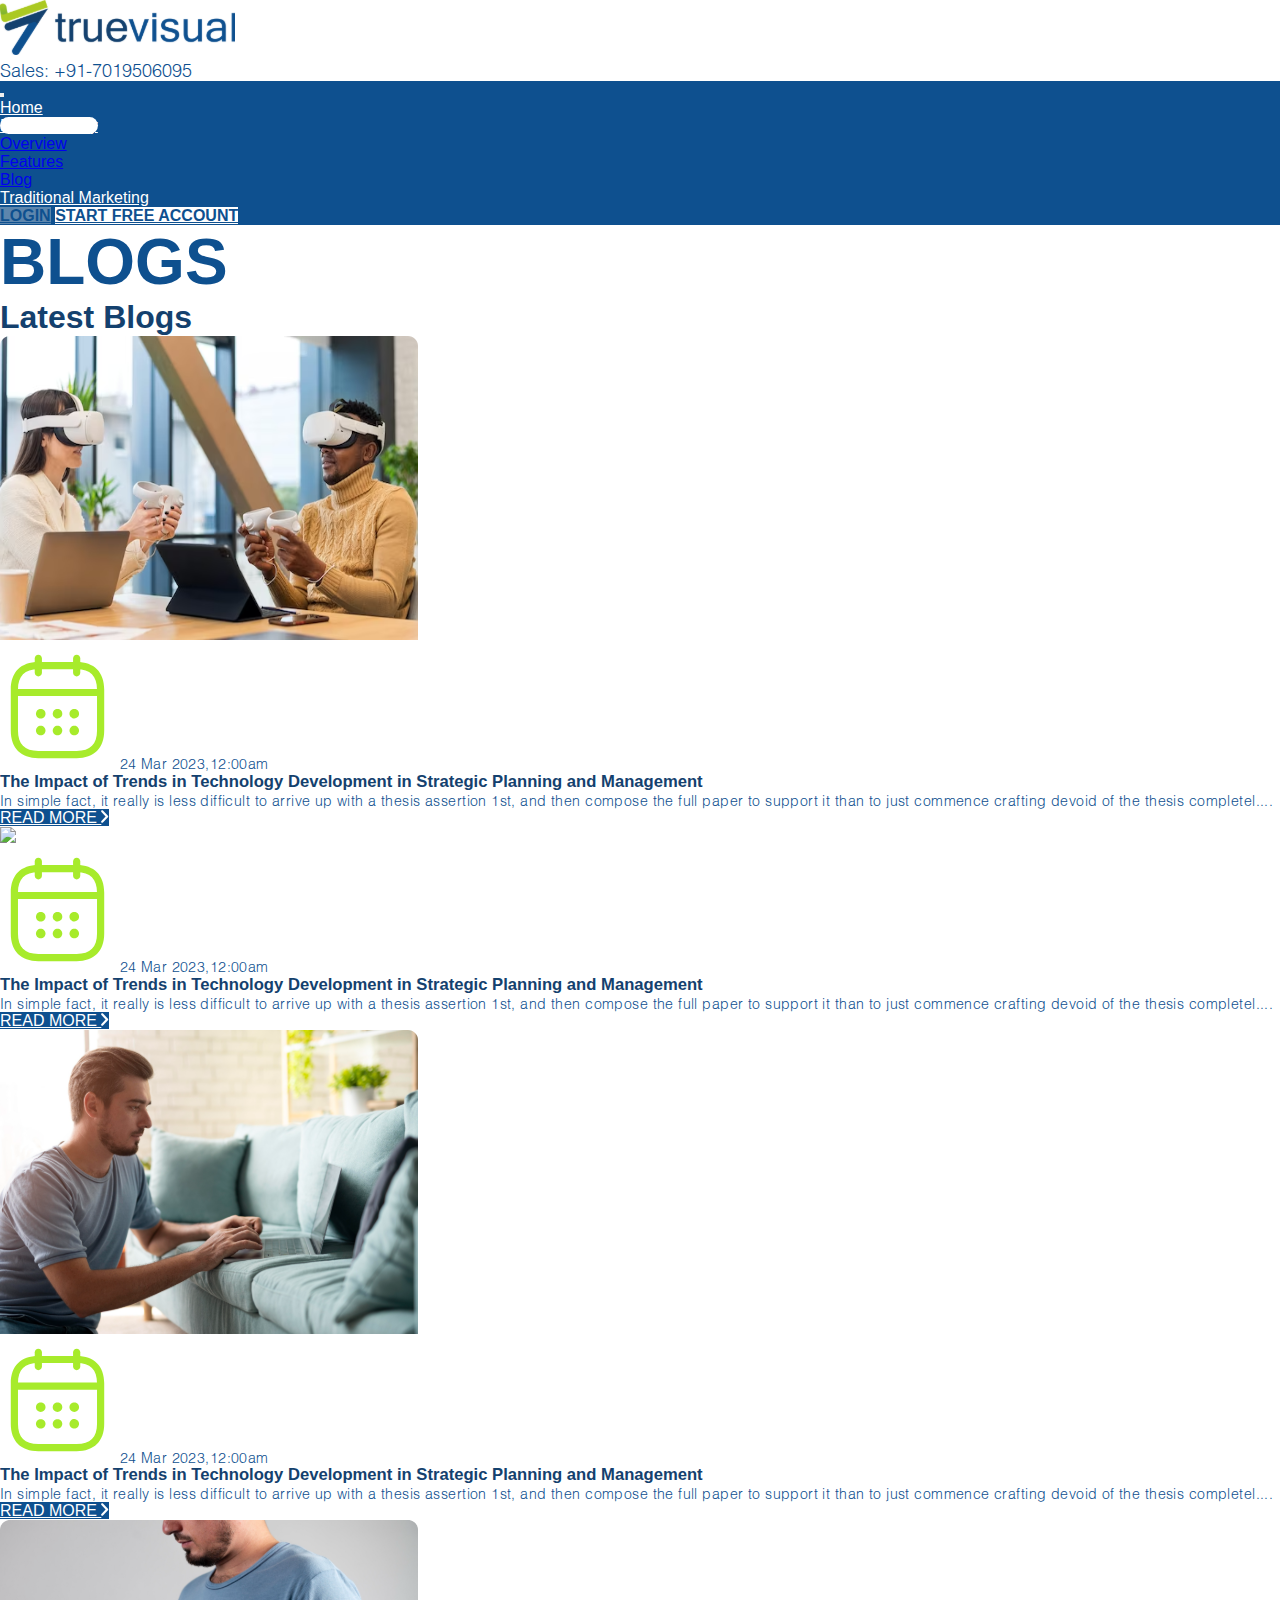
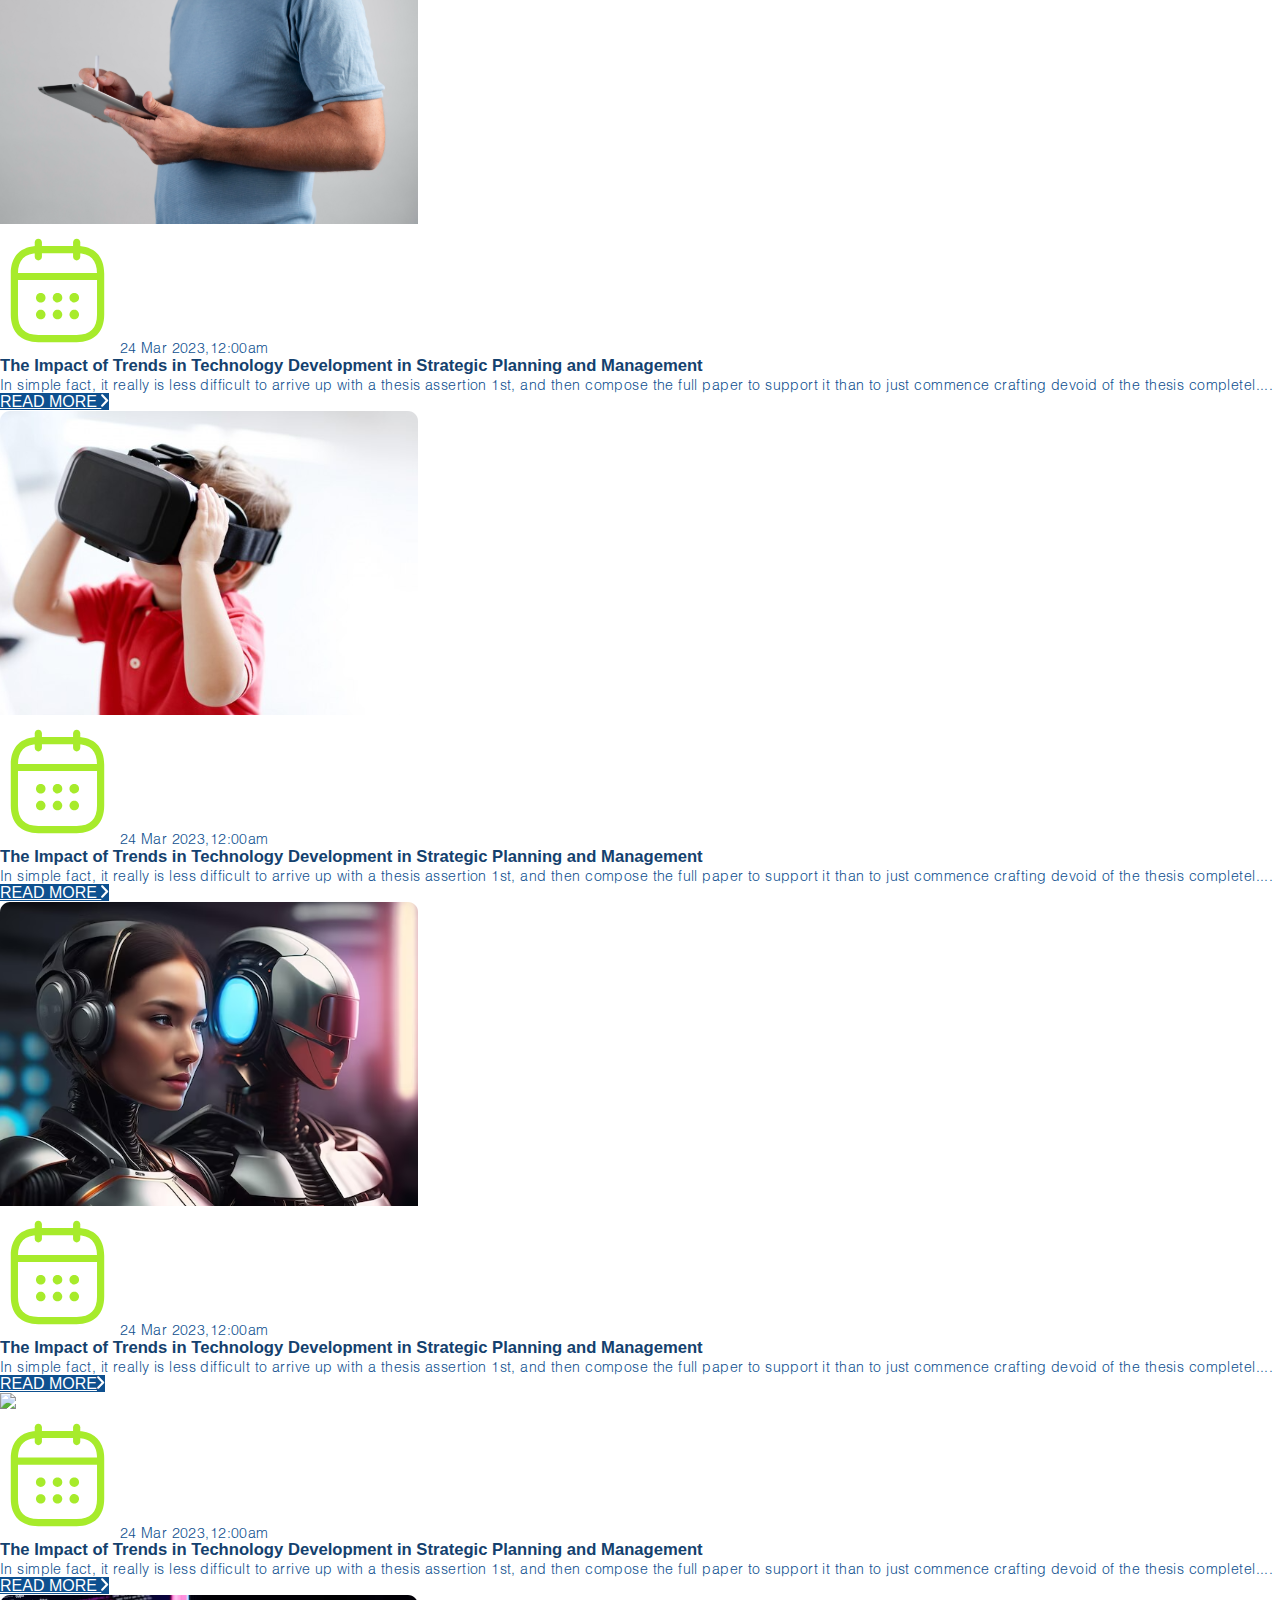
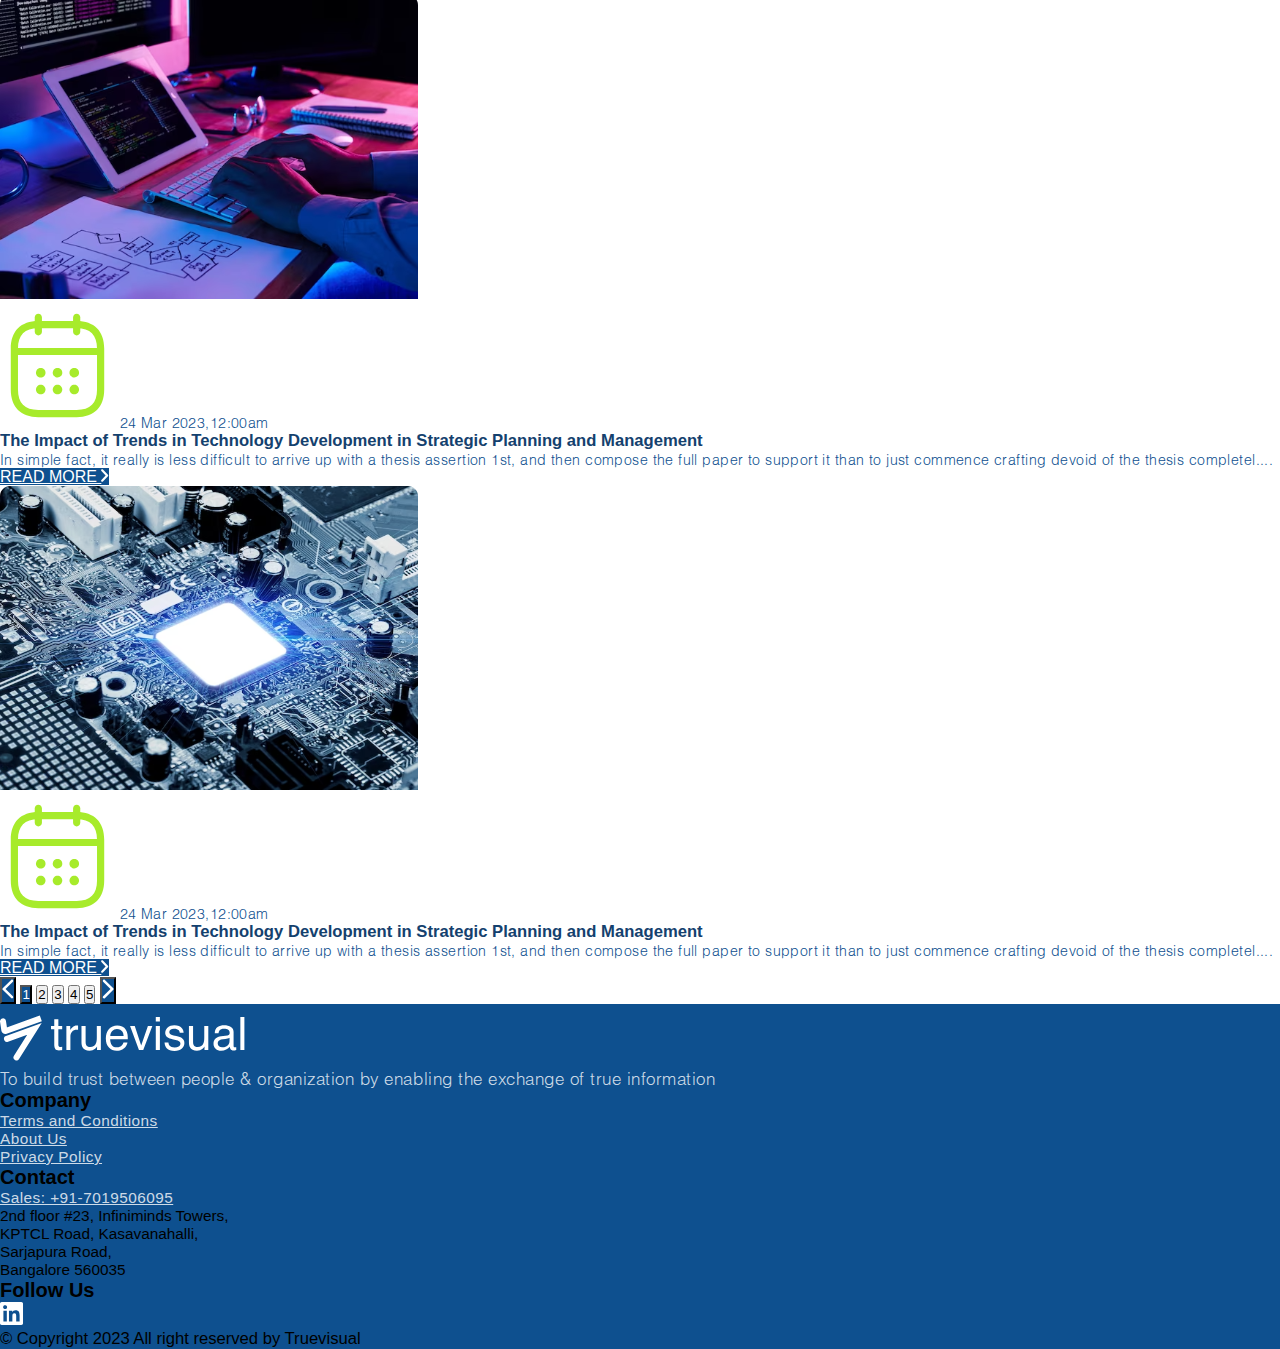
==== blogs.html @ a5ae5863 "changes after meeting" ====
<!DOCTYPE html>
<html lang="en">

    <head>
        <meta charset="UTF-8">
        <meta http-equiv="X-UA-Compatible" content="IE=edge">
        <meta name="viewport" content="width=device-width, initial-scale=1.0">
        <title>TrueVisual</title>
        <link href="IMAGES/favicon.svg" rel="icon">
        <link href="https://cdn.jsdelivr.net/npm/bootstrap@5.2.3/dist/css/bootstrap.min.css" rel="stylesheet"
            integrity="sha384-rbsA2VBKQhggwzxH7pPCaAqO46MgnOM80zW1RWuH61DGLwZJEdK2Kadq2F9CUG65" crossorigin="anonymous">
        <script src="https://cdn.jsdelivr.net/npm/bootstrap@5.2.3/dist/js/bootstrap.bundle.min.js"
            integrity="sha384-kenU1KFdBIe4zVF0s0G1M5b4hcpxyD9F7jL+jjXkk+Q2h455rYXK/7HAuoJl+0I4"
            crossorigin="anonymous"></script>
        <link rel="stylesheet" href="CSS/blogs.css">

        <script src="https://code.jquery.com/jquery-3.2.1.slim.min.js"
            integrity="sha384-KJ3o2DKtIkvYIK3UENzmM7KCkRr/rE9/Qpg6aAZGJwFDMVNA/GpGFF93hXpG5KkN"
            crossorigin="anonymous"></script>
        <link rel="stylesheet" href="https://unpkg.com/aos@2.3.0/dist/aos.css">
        <script src="https://unpkg.com/aos@2.3.1/dist/aos.js"></script>
    </head>

    <body>
        <!-- ############################# LOGO #############################-->

        <div class="container-fluid">
            <div class="upperDiv d-flex justify-content-between align-items-center ps-3 my-2">
                <div class="logoImg "><a href="index.html"><img src="IMAGES/logo.svg" class="center"></a></div>
                <div class="d-flex upperDivSpan">
                    <span class="mx-4">Sales: +91-7019506095</span>
                </div>
            </div>
        </div>

        <!-- ############################# NAVBAR #############################-->

        <nav class="navbar navbar-expand-md py-2">
            <div class="container-fluid">
                <button class="navbar-toggler" type="button" data-bs-toggle="collapse"
                    data-bs-target="#navbarSupportedContent" aria-controls="navbarSupportedContent"
                    aria-expanded="false" aria-label="Toggle navigation">
                    <span class="navbar-toggler-icon"></span>
                </button>
                <div class="collapse navbar-collapse" id="navbarSupportedContent">
                    <ul class="navbar-nav me-auto mb-2 ps-3 mb-lg-0">
                        <li class="nav-item me-3 navHover">
                            <a class="nav-link  rounded-pill py-2 px-4" aria-current="page"
                                href="index.html">Home</a>
                        </li>
                        <li class="nav-item me-3  dropdown">
                            <a class="nav-link dropdown-toggle active px-3" href="#" id="navbarDropdown" role="button"
                                data-bs-toggle="dropdown" aria-expanded="false">
                                Retail Agency
                            </a>
                            <ul class="dropdown-menu" aria-labelledby="navbarDropdown">
                                <li><a class="dropdown-item" href="overview.html">Overview</a></li>
                                <li><a class="dropdown-item" href="features.html">Features</a></li>
                                <li><a class="dropdown-item" href="blogs.html">Blog</a></li>
                            </ul>
                        </li>
                        <li class="nav-item me-3 navHover">
                            <a class="nav-link" href="Traditional.html">Traditional Marketing</a>
                        </li>

                    </ul>
                </div>
                <div class="d-flex">
                    <a href="http://app.truevisual.io/"
                        class="text-decoration-none text-light btn navLogIn mx-2 rounded-pill px-3 py-2">LOGIN</a>
                    <a href="http://app.truevisual.io/signuptype"
                        class="text-decoration-none btn navLogIn navAccount rounded-pill px-3 py-2"> START FREE
                        ACCOUNT</a>
                </div>
            </div>
        </nav>
        <!-- ############################# heading #############################-->
        <main id="main">
            <section id="hero">
                <div class="container-fluid">
                    <div class="headerFeatures text-center py-5">
                        <h1>BLOGS</h1>
                    </div>
                    <div class="container-fluid">
                        <div class="latestBlog">
                            <p>Latest Blogs</p>
                        </div>
                    </div>
                </div>
            </section>
            <!-- ############################# blogBox #############################-->
            <section id="blogBox">
                <div class="row container-fluid mx-0 row-cols-md-3 row-cols-2 ">
                    <div class="col">
                        <div class="card mb-4">
                            <img src="IMAGES/blog-1.svg" class="card-img-top">
                            <div class="card-body px-2 px-md-4">
                                <p><img src="IMAGES/calendar.svg" width="9%"> 24 Mar 2023,12:00am</p>
                                <h5 class="card-title">The Impact of Trends in Technology Development in
                                    Strategic
                                    Planning and Management
                                </h5>
                                <p class="card-text">In simple fact, it really is less difficult to arrive up
                                    with a
                                    thesis assertion 1st, and then compose the full paper to support it than to
                                    just
                                    commence crafting devoid of the thesis completel....
                                </p>
                                <a href="selectedBlogs.html" class="btn btn-blue rounded-pill">READ MORE <img
                                        src="IMAGES/blogArrow.svg" class="ms-2"></a>
                            </div>
                        </div>
                    </div>
                    <div class="col">
                        <div class="card mb-4">
                            <img src="IMAGES/blog-2.svg" class="card-img-top">
                            <div class="card-body px-2 px-md-4">
                                <p><img src="IMAGES/calendar.svg" width="9%"> 24 Mar 2023,12:00am</p>
                                <h5 class="card-title">The Impact of Trends in Technology Development in
                                    Strategic
                                    Planning and Management
                                </h5>
                                <p class="card-text">In simple fact, it really is less difficult to arrive up
                                    with a
                                    thesis assertion 1st, and then compose the full paper to support it than to
                                    just
                                    commence crafting devoid of the thesis completel....
                                </p>
                                <a href="selectedBlogs.html" class="btn btn-blue rounded-pill">READ MORE <img
                                        src="IMAGES/blogArrow.svg" class="ms-2"></a>
                            </div>
                        </div>
                    </div>
                    <div class="col">
                        <div class="card mb-4">
                            <img src="IMAGES/blog-3.svg" class="card-img-top">
                            <div class="card-body px-2 px-md-4">
                                <p><img src="IMAGES/calendar.svg" width="9%"> 24 Mar 2023,12:00am</p>
                                <h5 class="card-title">The Impact of Trends in Technology Development in
                                    Strategic
                                    Planning and Management
                                </h5>
                                <p class="card-text">In simple fact, it really is less difficult to arrive up
                                    with a
                                    thesis assertion 1st, and then compose the full paper to support it than to
                                    just
                                    commence crafting devoid of the thesis completel....
                                </p>
                                <a href="selectedBlogs.html" class="btn btn-blue rounded-pill">READ MORE <img
                                        src="IMAGES/blogArrow.svg" class="ms-2"></a>
                            </div>
                        </div>
                    </div>
                    <div class="col">
                        <div class="card mb-4">
                            <img src="IMAGES/blog-4.svg" class="card-img-top">
                            <div class="card-body px-2 px-md-4">
                                <p><img src="IMAGES/calendar.svg" width="9%"> 24 Mar 2023,12:00am</p>
                                <h5 class="card-title">The Impact of Trends in Technology Development in
                                    Strategic
                                    Planning and Management
                                </h5>
                                <p class="card-text">In simple fact, it really is less difficult to arrive up
                                    with a
                                    thesis assertion 1st, and then compose the full paper to support it than to
                                    just
                                    commence crafting devoid of the thesis completel....
                                </p>
                                <a href="selectedBlogs.html" class="btn btn-blue rounded-pill">READ MORE <img
                                        src="IMAGES/blogArrow.svg" class="ms-2"></a>
                            </div>
                        </div>
                    </div>
                    <div class="col">
                        <div class="card mb-4">
                            <img src="IMAGES/blog-5.svg" class="card-img-top">
                            <div class="card-body px-2 px-md-4">
                                <p><img src="IMAGES/calendar.svg" width="9%"> 24 Mar 2023,12:00am</p>
                                <h5 class="card-title">The Impact of Trends in Technology Development in
                                    Strategic
                                    Planning and Management
                                </h5>
                                <p class="card-text">In simple fact, it really is less difficult to arrive up
                                    with a
                                    thesis assertion 1st, and then compose the full paper to support it than to
                                    just
                                    commence crafting devoid of the thesis completel....
                                </p>
                                <a href="selectedBlogs.html" class="btn btn-blue rounded-pill">READ MORE <img
                                        src="IMAGES/blogArrow.svg" class="ms-2"></a>
                            </div>
                        </div>
                    </div>
                    <div class="col">
                        <div class="card mb-4">
                            <img src="IMAGES/blog-6.svg" class="card-img-top">
                            <div class="card-body px-2 px-md-4">
                                <p><img src="IMAGES/calendar.svg" width="9%"> 24 Mar 2023,12:00am</p>
                                <h5 class="card-title">The Impact of Trends in Technology Development in
                                    Strategic
                                    Planning and Management
                                </h5>
                                <p class="card-text">In simple fact, it really is less difficult to arrive up
                                    with a
                                    thesis assertion 1st, and then compose the full paper to support it than to
                                    just
                                    commence crafting devoid of the thesis completel....
                                </p>
                                <a href="selectedBlogs.html" class="btn btn-blue rounded-pill">READ MORE<img
                                        src="IMAGES/blogArrow.svg" class="ms-2"></a>
                            </div>
                        </div>
                    </div>
                    <div class="col">
                        <div class="card mb-4">
                            <img src="IMAGES/blog-7.svg" class="card-img-top">
                            <div class="card-body px-2 px-md-4">
                                <p><img src="IMAGES/calendar.svg" width="9%"> 24 Mar 2023,12:00am</p>
                                <h5 class="card-title">The Impact of Trends in Technology Development in
                                    Strategic
                                    Planning and Management
                                </h5>
                                <p class="card-text">In simple fact, it really is less difficult to arrive up
                                    with a
                                    thesis assertion 1st, and then compose the full paper to support it than to
                                    just
                                    commence crafting devoid of the thesis completel....
                                </p>
                                <a href="selectedBlogs.html" class="btn btn-blue rounded-pill">READ MORE <img
                                        src="IMAGES/blogArrow.svg" class="ms-2"></a>
                            </div>
                        </div>
                    </div>
                    <div class="col">
                        <div class="card mb-4">
                            <img src="IMAGES/blog-8.svg" class="card-img-top">
                            <div class="card-body px-2 px-md-4">
                                <p><img src="IMAGES/calendar.svg" width="9%"> 24 Mar 2023,12:00am</p>
                                <h5 class="card-title">The Impact of Trends in Technology Development in
                                    Strategic
                                    Planning and Management
                                </h5>
                                <p class="card-text">In simple fact, it really is less difficult to arrive up
                                    with a
                                    thesis assertion 1st, and then compose the full paper to support it than to
                                    just
                                    commence crafting devoid of the thesis completel....
                                </p>
                                <a href="selectedBlogs.html" class="btn btn-blue rounded-pill">READ MORE <img
                                        src="IMAGES/blogArrow.svg" class="ms-2"></a>
                            </div>
                        </div>
                    </div>
                    <div class="col">
                        <div class="card mb-4">
                            <img src="IMAGES/blog-9.svg" class="card-img-top">
                            <div class="card-body px-2 px-md-4">
                                <p><img src="IMAGES/calendar.svg" width="9%"> 24 Mar 2023,12:00am</p>
                                <h5 class="card-title">The Impact of Trends in Technology Development in
                                    Strategic
                                    Planning and Management
                                </h5>
                                <p class="card-text">In simple fact, it really is less difficult to arrive up
                                    with a
                                    thesis assertion 1st, and then compose the full paper to support it than to
                                    just
                                    commence crafting devoid of the thesis completel....
                                </p>
                                <a href="selectedBlogs.html" class="btn btn-blue rounded-pill">READ MORE <img
                                        src="IMAGES/blogArrow.svg" class="ms-2"></a>
                            </div>
                        </div>
                    </div>
                </div>
            </section>
            <!-- ############################# BUTTON #############################-->
            <section id="button">
                <div class="buttons text-center my-3">
                    <button class="rounded-circle me-1 btn btn-blue"> <img src="IMAGES/leftArrow.svg" alt=""></button>
                    <button class="rounded-circle me-1 btn btn-blue">1</button>
                    <button class="rounded-circle me-1 btn btn-light">2</button>
                    <button class="rounded-circle me-1 btn btn-light">3</button>
                    <button class="rounded-circle me-1 btn btn-light">4</button>
                    <button class="rounded-circle me-1 btn btn-light">5</button>
                    <button class="rounded-circle me-1 btn btn-blue"> <img src="IMAGES/rightArrow.svg" alt=""></button>
                </div>
            </section>
            <!-- ############################# FOOTER #############################-->
        <footer class=" bg-main ">
            <div class="footer mt-5">
                <div class="row container-fluid py-5 px-2 m-0">
                    <div class="col-md-6 col-12  px-3 text-md-start text-center align-items-start pe-md-5 px-2">
                        <div class="d-flex flex-column pe-md-5 px-2">
                            <div class="pb-4"> <img src="IMAGES/footerLogo.svg"></div>
                            <div class="pb-4">
                                <p class="footerInfo">To build trust between people & organization by enabling the
                                    exchange of true information</p>
                            </div>
                        </div>
                    </div>
                    <div class="col-md-2 col-6 pt-md-0 pt-5 ps-sm-0 ps-3">
                        <h3 class="text-light pb-3">Company</h3>
                        <ul class="list-unstyled mb-2">
                            <li class="mb-2"><a href="" class="text-light text-decoration-none">Terms and Conditions</a>
                            </li>
                            <li class="mb-2"><a href="" class="text-light text-decoration-none">About Us</a></li>
                            <li class="mb-2"><a href="policy.html" class="text-light text-decoration-none">Privacy Policy</a></li>
                        </ul>
                    </div>
                    <div class="col-md-4 col-6 pt-md-0 pt-5">
                        <div class="row d-flex flex-md-row flex-column">
                            <div class="col-md-6 col-12">
                                <h3 class="text-light pb-3">Contact</h3>
                                <ul class="list-unstyled mb-2">
                                    <li class="mb-2"><a href="" class="text-light text-decoration-none">Sales:
                                            +91-7019506095</a></li>
                                    <li class="mb-2 d-flex flex-column text-light">
                                        <p class="m-0">2nd floor #23, Infiniminds Towers, </p>
                                        <p class="m-0">KPTCL Road, Kasavanahalli,</p>
                                        <p class="m-0">Sarjapura Road,</p>
                                        <p class="m-0">Bangalore 560035</p>
                                    </li>
                                </ul>
                            </div>
                            <div class="col-md-6 col-12 pt-md-0 pt-3">
                                <h3 class="text-light pb-3">Follow Us</h3>
                                <div class="footerIcon">
                                    <a href=""> <img src="IMAGES/linkedin.svg"></a>
                                    <!-- <a href=""><img src="IMAGES/facebook.svg"></a> -->
                                </div>
                            </div>
                        </div>
                    </div>

                </div>
                <div class="footerCopyRight text-light text-center mx-5 pt-3 border-top">
                    <p class="mb-0 py-3">© Copyright 2023 All right reserved by Truevisual</p>
                </div>
            </div>
        </footer>
    </body>

</html>
---- CSS/blogs.css ----
* {
    margin: 0px;
    padding: 0px;
    font-family: 'Helvetica';
    font-style: normal;
}

@font-face {
    font-family: "Helvetica-light";
    src: url("../FONTS/HelveticaLightRegular.otf");
}

.btn-blue {
    background: #0E508F;
    color: #fff;
}

.upperDiv span {
    font-style: normal;
    font-family: "Helvetica-light";
    font-size: 18px;
    color: #0E508F;
}

nav {
    background: #0E508F;
}

.active {
    background: white;
    color: #0E508F;
    border-radius: 30px;
}

.nav-link {
    color: white;
}
.navHover :hover {
    background: #5d86ad;
    color: white !important;
    border-radius: 30px;
}


.nav-link {
    color: white;
}
.navHover :hover {
    background: #5d86ad;
    color: white !important;
    border-radius: 30px;
}

.navLogIn:hover {
    background: #5d86ad;
    color: white !important;
}


.navAccount:hover {
    background: white;
    color: #0E508F !important;
}
.dropdown-menu li a:hover .navHover{
    color: white !important;
}

.navLogIn {
    background: #5d86ad;
    font-weight: 700;
    font-size: 16px;
    color: #0E508F;
    text-align: center;
}

.navAccount {
    font-weight: 700;
    font-size: 16px;
    background: white;
    color: #0E508F !important;
    text-align: center;
}

.latestBlog p {
    font-weight: 700;
    font-size: 2.5vw;
    color: #14416E;
}

.headerFeatures h1 {
    font-weight: 700;
    font-size: 5vw;
    color: #0E508F;
}

.headerFeatures p {
    font-weight: 400;
    font-size: 2vw;
}

.headingSpan-1 {
    color: rgba(14, 80, 143, 0.41);
    ;
}

.headingSpan-2 {
    color: #0E508F;
}

.headingSpan-3 {
    color: #A7EB2B;
}

.card-body h5 {
    font-weight: 700;
    font-size: 1.3vw;
    color: #14416E;
}

.card-body p {
    font-family: "Helvetica-light";
    font-size: 1.1vw;
    text-align: justify;
    letter-spacing: 0.03em;
    color: #0E508F;
}

.btn-blue:hover {
    background: #0E508F;
    color: #fff;
}

.footer {
    background: #0E508F;
}

.footerInfo {
    font-family: "Helvetica-light";
    font-size: 17px;
    letter-spacing: 0.03em;
    color: rgba(255, 255, 255, 0.8);
}

.footer h3 {
    font-weight: 700;
    font-size: 20px;
}

.footer li a {
    font-weight: 400;
    font-size: 1.2vw;
    letter-spacing: 0.03em;
    color: rgba(255, 255, 255, 0.8);
}

.footerSubscribeButton {
    background: rgba(255, 255, 255, 0.15);
    width: 78%;
}

.footerSubscribeButton input {
    border: none;
    background: transparent;
    color: white;
}

.footerSubscribeButton input:focus {
    outline: none;
}

.footerSubscribeButton input::placeholder {
    color: white;
}

.footerSubscribeButton button {
    border: none;
    font-weight: 700;
    font-size: 1.2vw;
    letter-spacing: 0.03em;
    text-transform: uppercase;
}

.footerSubscribeButton button a {
    color: #0E508F;
}

.footer li p {
    font-size: 1.2vw;
}

.footerCopyRight p {
    font-size: 1.3vw;
}


/*  ############################# MOBILE ########################### */
@media only screen and (max-width: 767px) {
    .upperDivSpan {
        display: none !important;
    }

    .upperDiv {
        justify-content: center !important;
    }

    .navLogIn a {
        text-align: center;
    }

    .headerFeatures h1 {
        font-size: 10vw;
    }

    .headerFeatures p {
        font-size: 5vw;
    }

    .card-body h5 {
        font-size: 2.5vw;
    }

    .card-body p {
        font-size: 2.2vw;
    }

    .card-body a {
        font-size: 2.5vw;
    }



    .footerSubscribeButton button {
        font-size: 2vw;
    }

    .list-unstyled a.text-light {
        font-size: 2vw;
    }

    .footer li p {
        font-size: 2vw;
    }

    .footerIcon i {
        font-size: 6vw;
    }

    .footerCopyRight p {
        font-size: 3vw;
    }
}

/*  ############################# MOBILE ########################### */
@media only screen and (max-width: 576px) {
    .navLogIn, .navAccount{
        font-size: 3vw;
        text-align: center;
    }


    .card-body a {
        font-size: 2vw;
    }

    .footer li p {
        font-size: 3vw;
    }

    .footerSubscribeButton button {
        font-size: 3vw;
        font-weight: 700;
    }

    .list-unstyled a.text-light {
        font-size: 3.3vw;
    }

    .footerInfo {
        font-family: "Helvetica-light";
        font-size: 13px;
    }
}
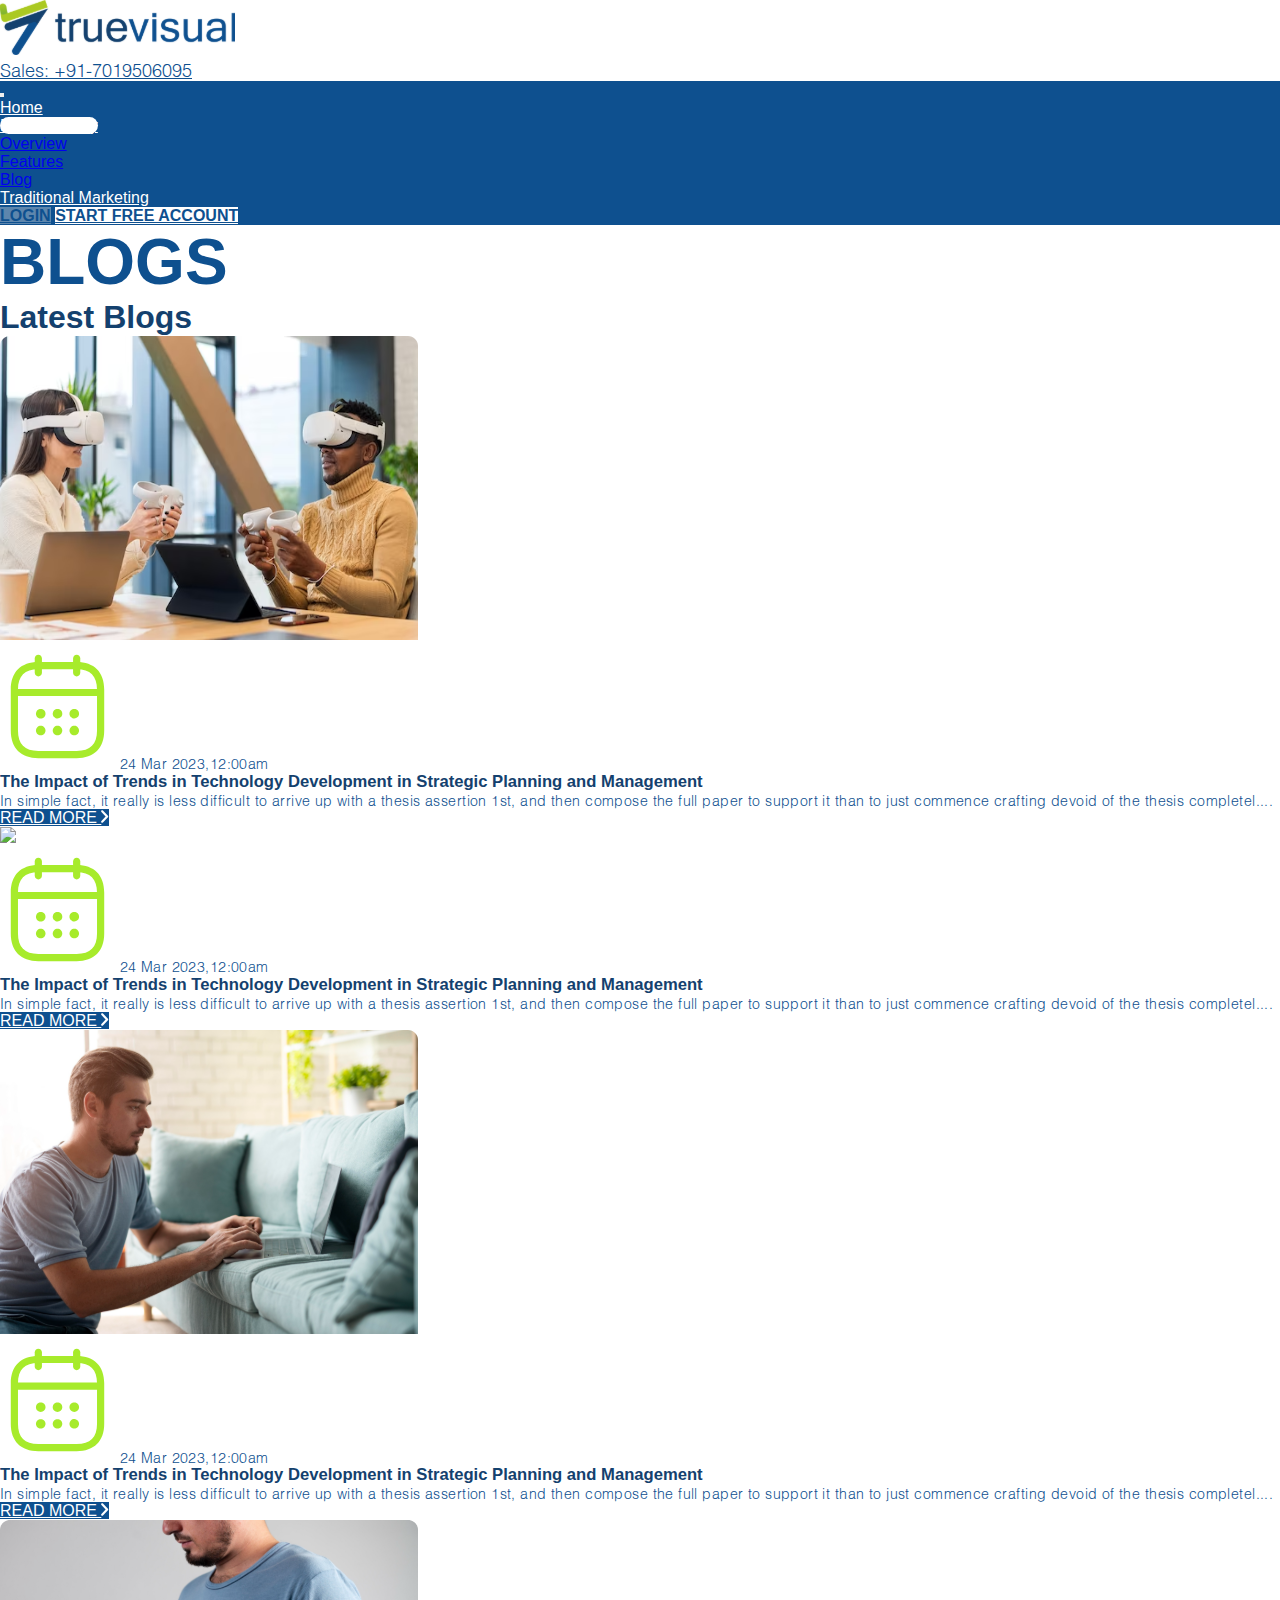
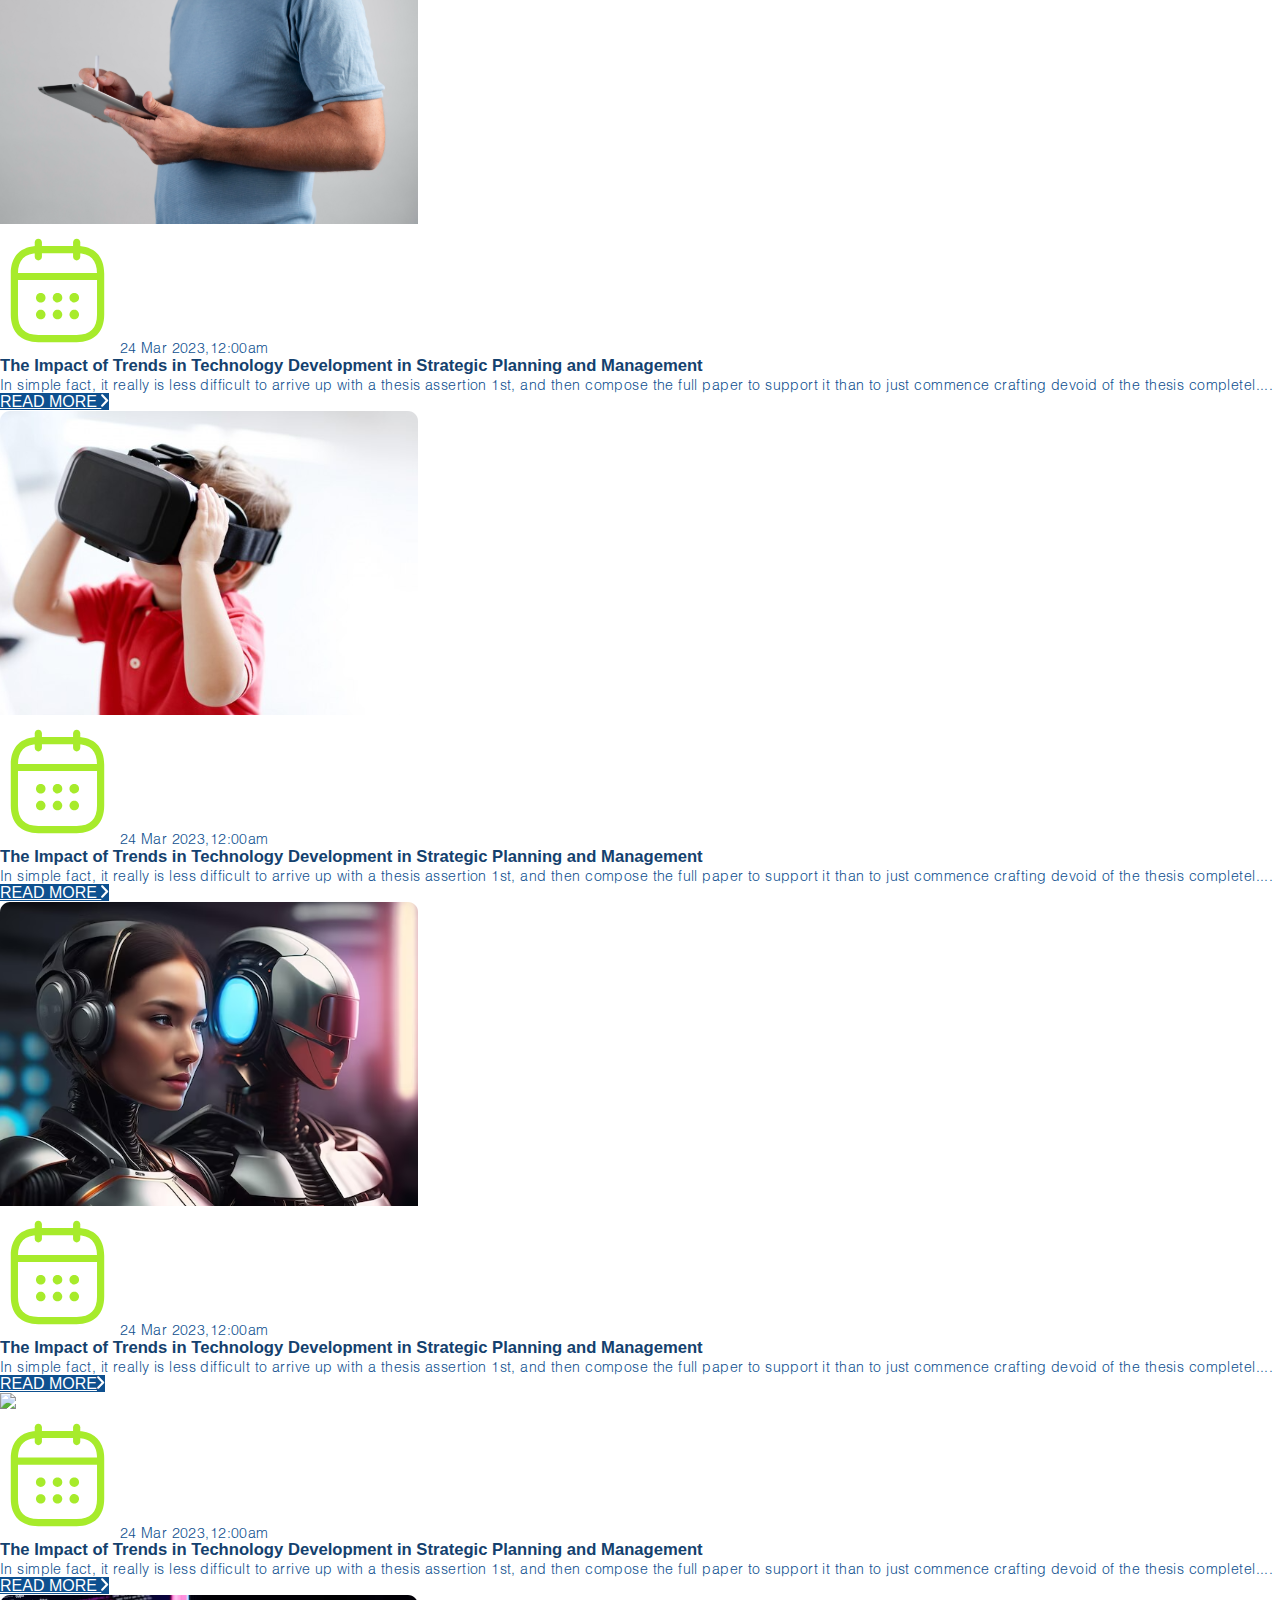
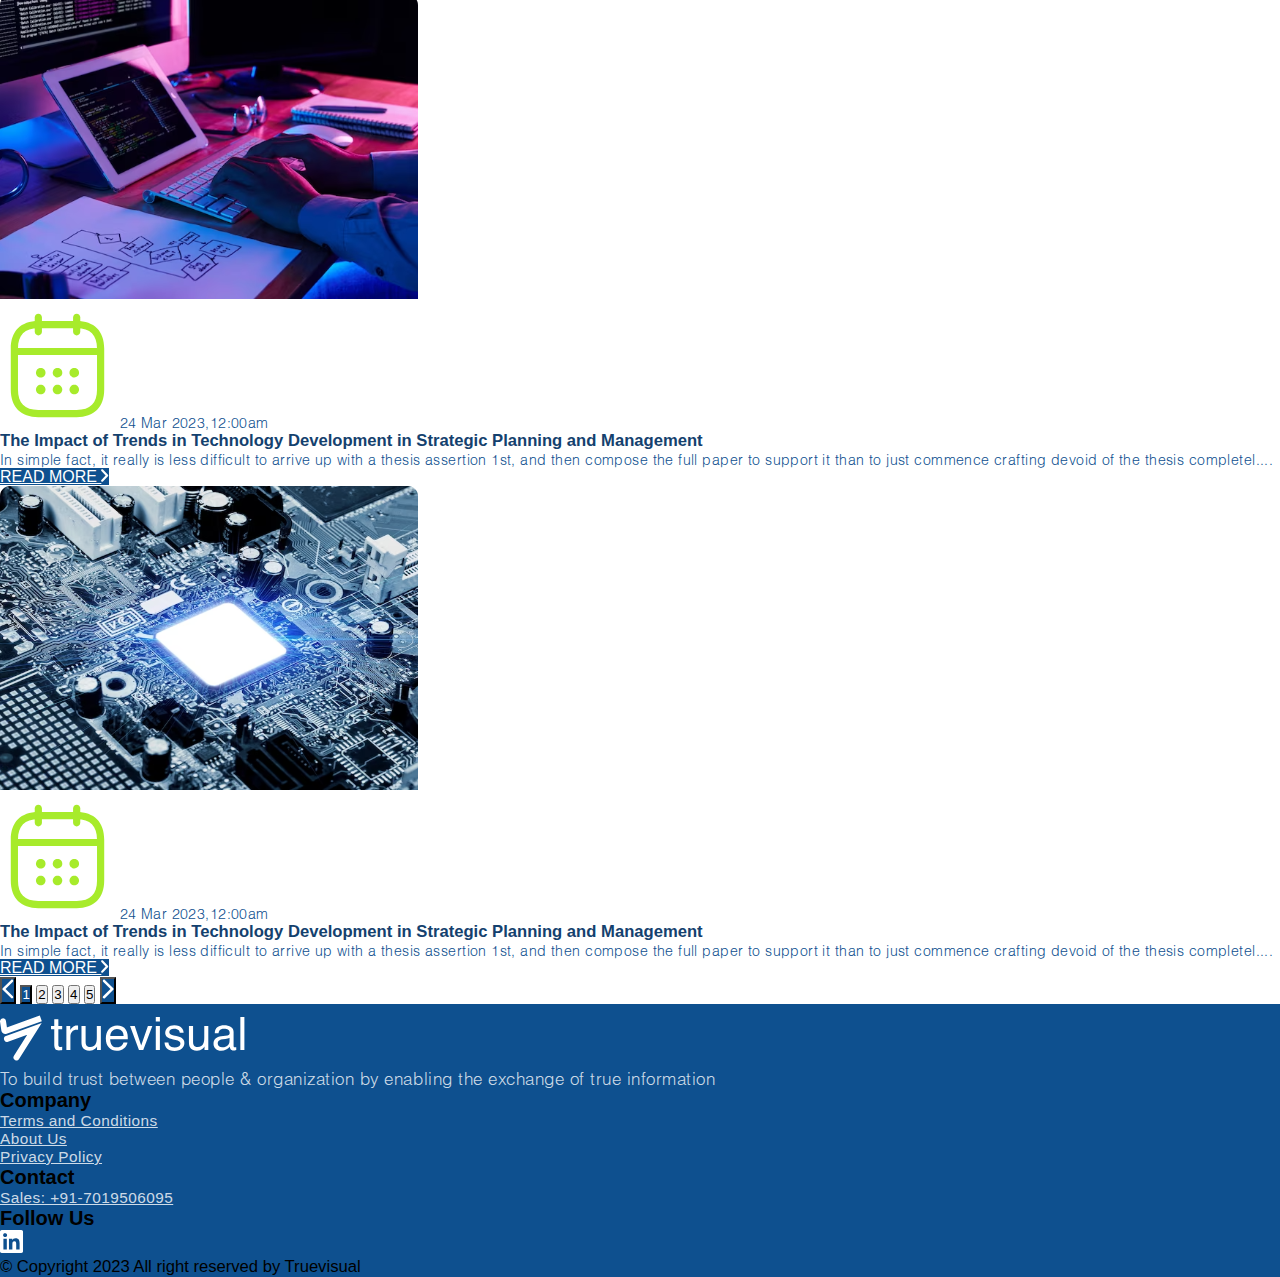
==== commit 2586f6bb: "changes in excel sheet" ====
--- a/blogs.html
+++ b/blogs.html
@@ -28,7 +28,8 @@
             <div class="upperDiv d-flex justify-content-between align-items-center ps-3 my-2">
                 <div class="logoImg "><a href="index.html"><img src="IMAGES/logo.svg" class="center"></a></div>
                 <div class="d-flex upperDivSpan">
-                    <span class="mx-4">Sales: +91-7019506095</span>
+                    <a href="tel:+91-7019506095" class="text-decoration-none mx-4">Sales:
+                        +91-7019506095</a>
                 </div>
             </div>
         </div>
@@ -314,18 +315,18 @@
                                 <ul class="list-unstyled mb-2">
                                     <li class="mb-2"><a href="" class="text-light text-decoration-none">Sales:
                                             +91-7019506095</a></li>
-                                    <li class="mb-2 d-flex flex-column text-light">
+                                    <!-- <li class="mb-2 d-flex flex-column text-light">
                                         <p class="m-0">2nd floor #23, Infiniminds Towers, </p>
                                         <p class="m-0">KPTCL Road, Kasavanahalli,</p>
                                         <p class="m-0">Sarjapura Road,</p>
                                         <p class="m-0">Bangalore 560035</p>
-                                    </li>
+                                    </li> -->
                                 </ul>
                             </div>
                             <div class="col-md-6 col-12 pt-md-0 pt-3">
                                 <h3 class="text-light pb-3">Follow Us</h3>
                                 <div class="footerIcon">
-                                    <a href=""> <img src="IMAGES/linkedin.svg"></a>
+                                    <a href="https://www.linkedin.com/company/truevisual/"> <img src="IMAGES/linkedin.svg"></a>
                                     <!-- <a href=""><img src="IMAGES/facebook.svg"></a> -->
                                 </div>
                             </div>
--- a/CSS/blogs.css
+++ b/CSS/blogs.css
@@ -15,7 +15,7 @@
     color: #fff;
 }
 
-.upperDiv span {
+.upperDiv a {
     font-style: normal;
     font-family: "Helvetica-light";
     font-size: 18px;
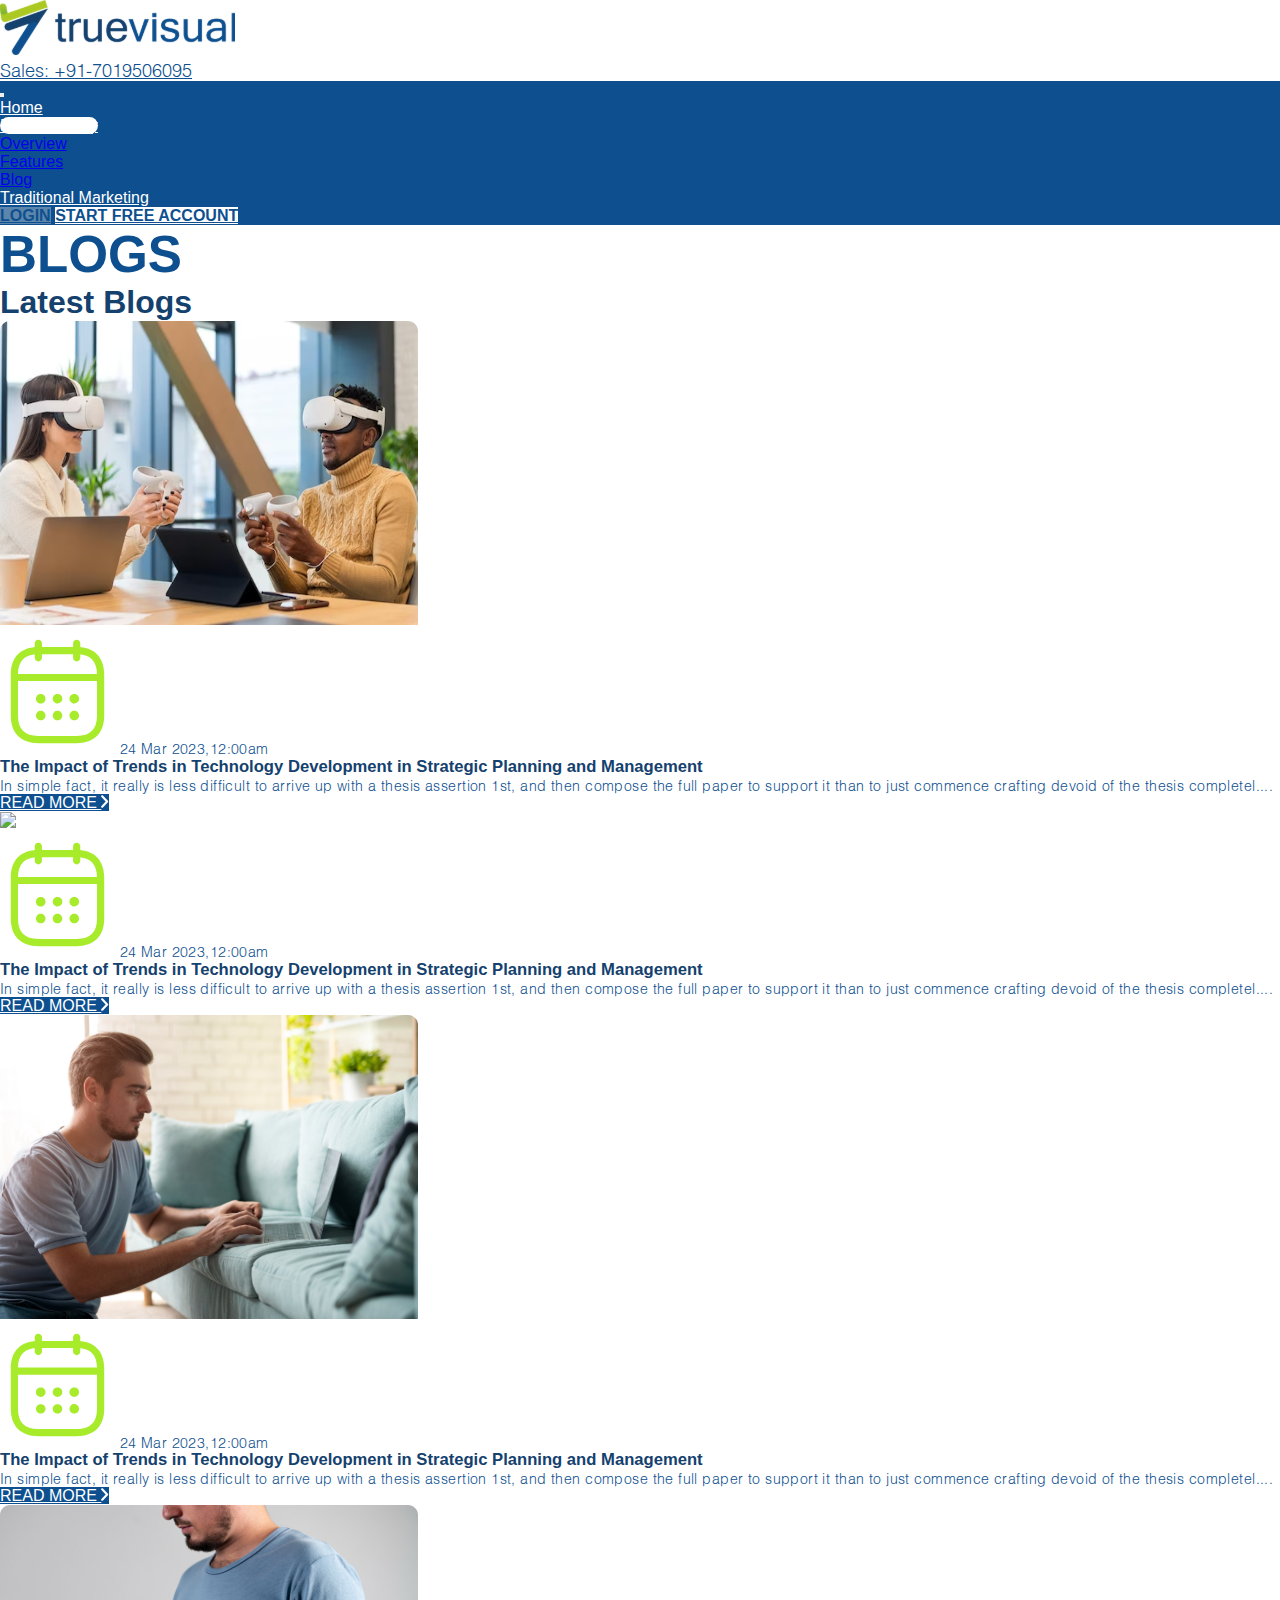
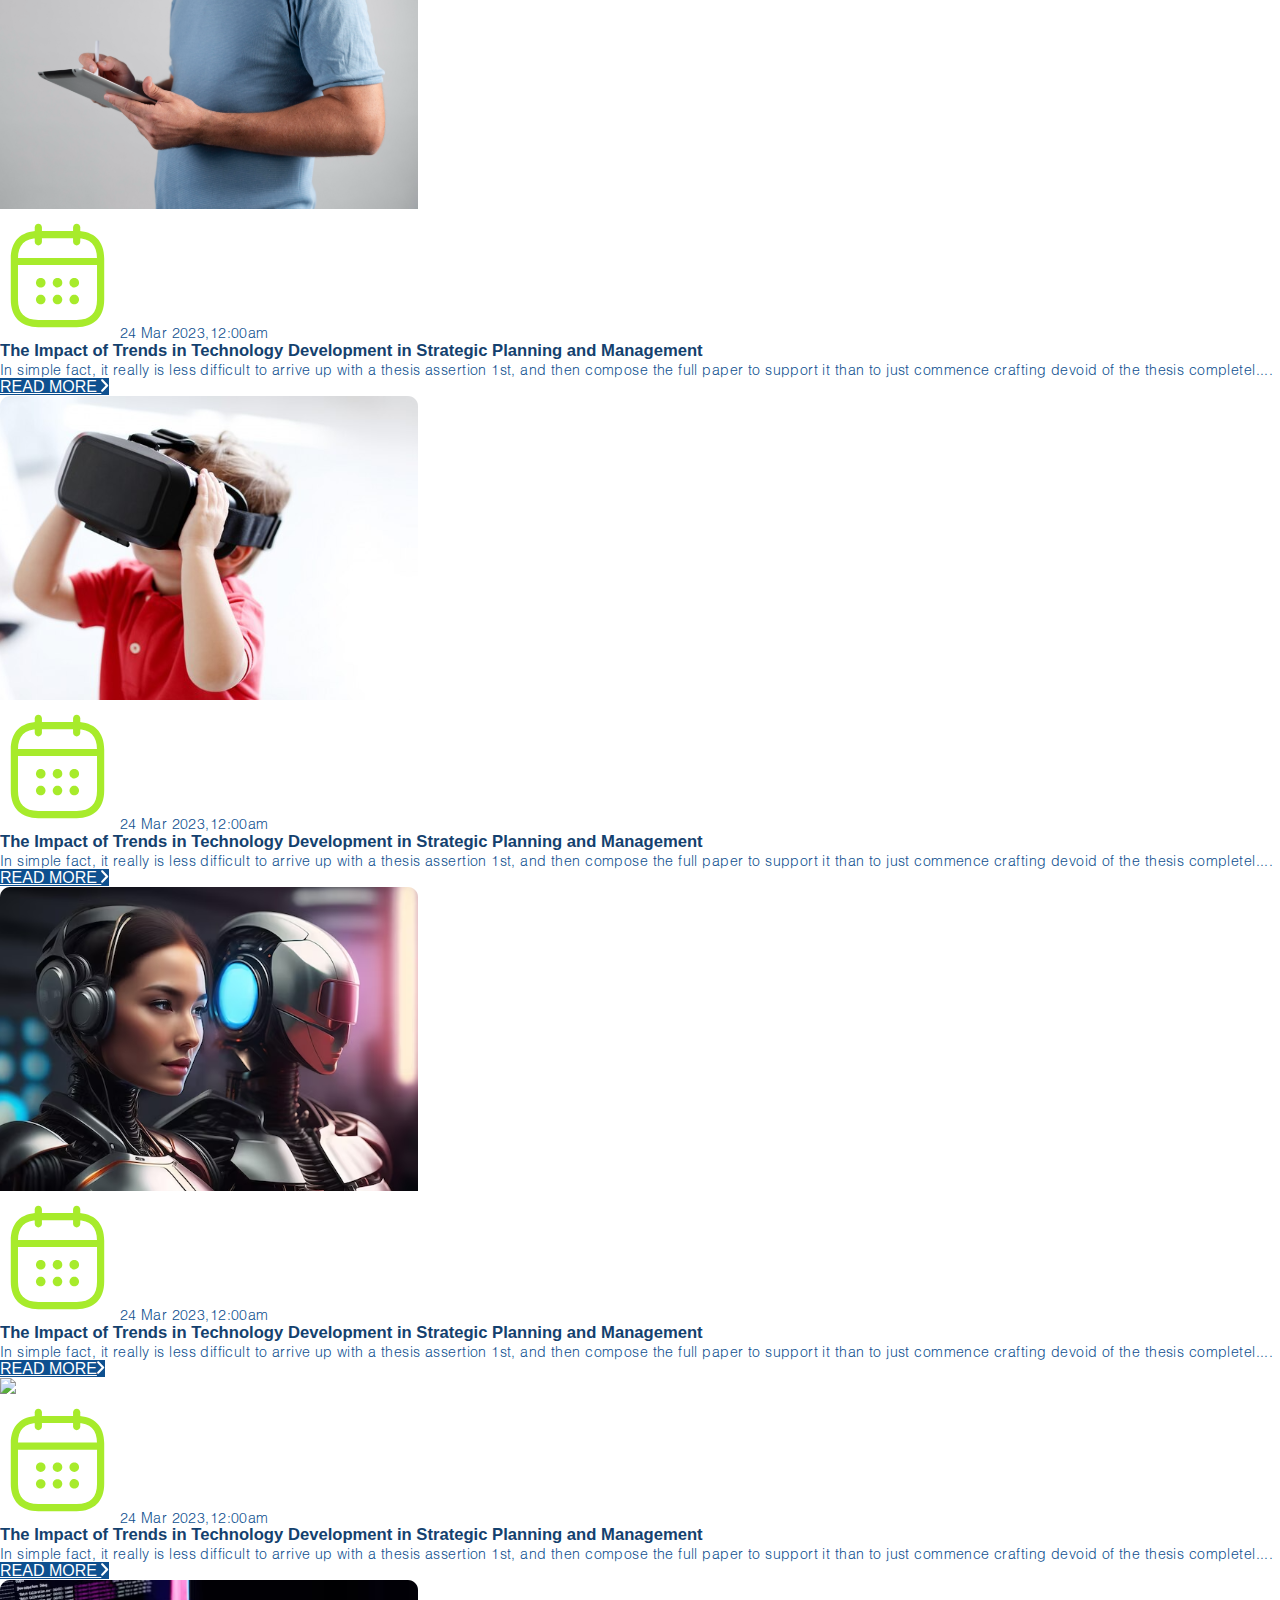
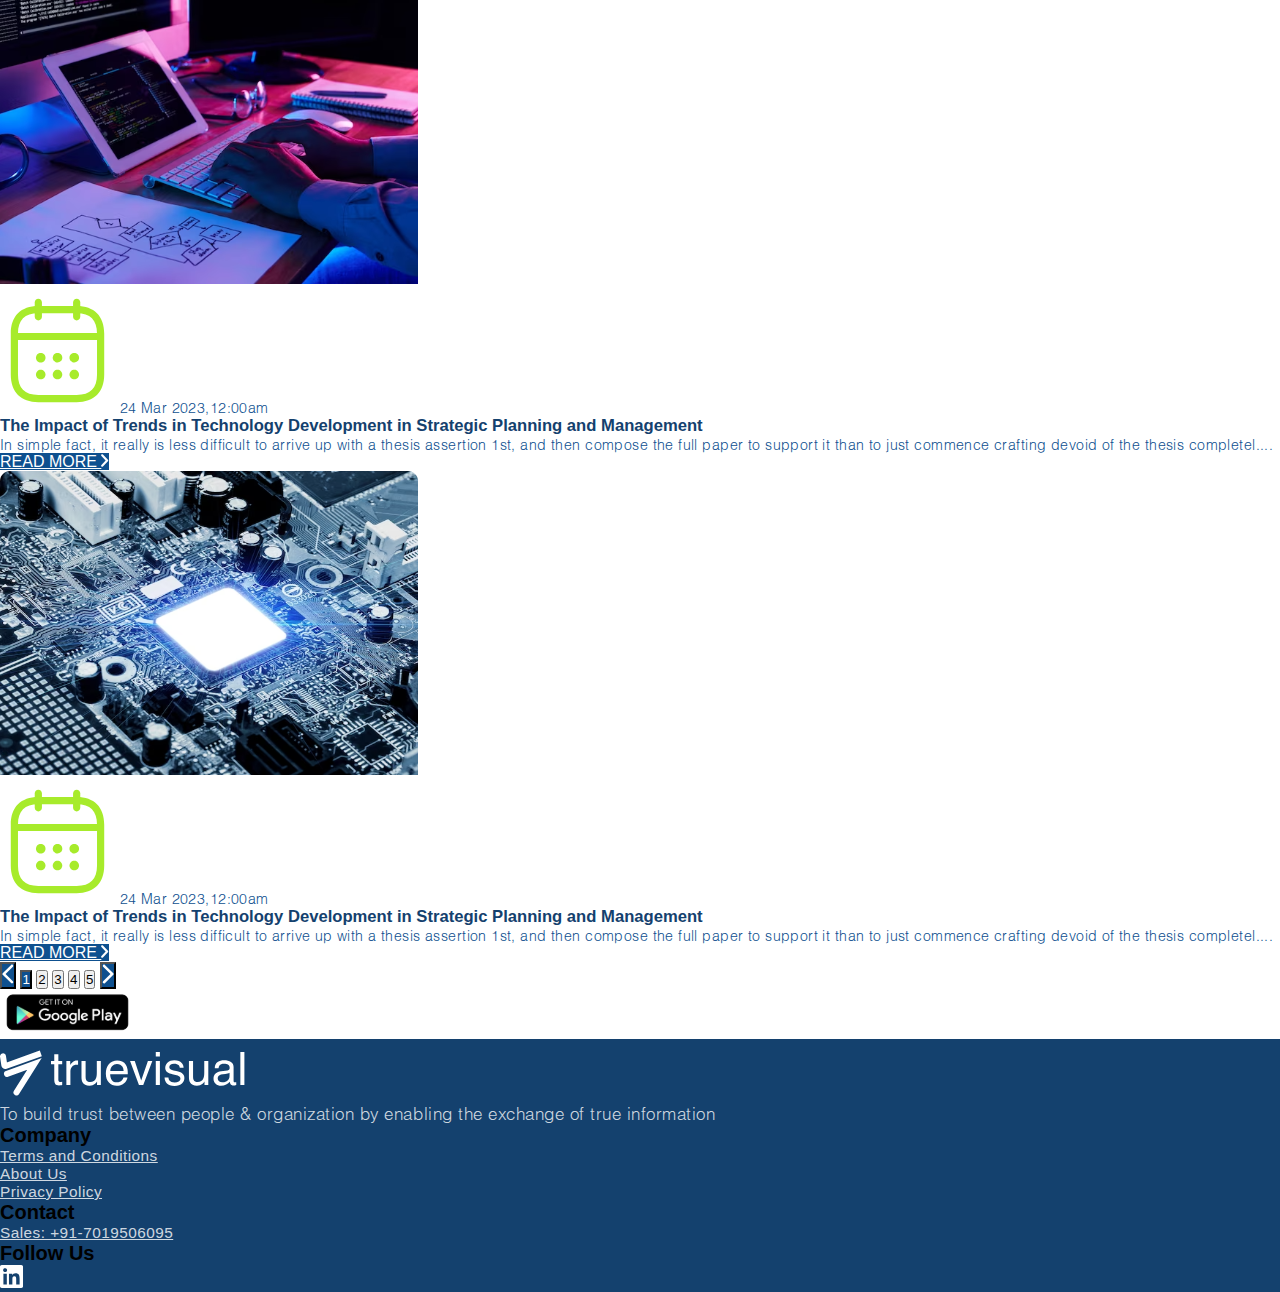
==== commit 694c3117: "footer up date" ====
--- a/blogs.html
+++ b/blogs.html
@@ -287,11 +287,23 @@
                 </div>
             </section>
             <!-- ############################# FOOTER #############################-->
+                            </div>
+                            <div class="px-md-3 px-2 d-flex downloadImg">
+                                <a href="https://play.google.com/store/apps/details?id=com.truevisual.monitor">
+                                <img src="IMAGES/google.svg" class="downloadLink"></a>
+                                <!-- <img src="IMAGES/apple.svg" class="downloadLink"> -->
+                            </div>
+                        </div>
+                    </div>
+                </div>
+            </section>
+        </main>
+        <!-- ############################# FOOTER #############################-->
         <footer class=" bg-main ">
             <div class="footer mt-5">
-                <div class="row container-fluid py-5 px-2 m-0">
-                    <div class="col-md-6 col-12  px-3 text-md-start text-center align-items-start pe-md-5 px-2">
-                        <div class="d-flex flex-column pe-md-5 px-2">
+                <div class="row container-fluid py-5 px-md-5 px-3 m-0">
+                    <div class="col-md-6 col-12 text-md-start text-center align-items-start">
+                        <div class="d-flex flex-column">
                             <div class="pb-4"> <img src="IMAGES/footerLogo.svg"></div>
                             <div class="pb-4">
                                 <p class="footerInfo">To build trust between people & organization by enabling the
@@ -299,13 +311,14 @@
                             </div>
                         </div>
                     </div>
-                    <div class="col-md-2 col-6 pt-md-0 pt-5 ps-sm-0 ps-3">
+                    <div class="col-md-2 col-6 pt-md-0 pt-5">
                         <h3 class="text-light pb-3">Company</h3>
                         <ul class="list-unstyled mb-2">
                             <li class="mb-2"><a href="" class="text-light text-decoration-none">Terms and Conditions</a>
                             </li>
                             <li class="mb-2"><a href="" class="text-light text-decoration-none">About Us</a></li>
-                            <li class="mb-2"><a href="policy.html" class="text-light text-decoration-none">Privacy Policy</a></li>
+                            <li class="mb-2"><a href="policy.html" class="text-light text-decoration-none">Privacy
+                                    Policy</a></li>
                         </ul>
                     </div>
                     <div class="col-md-4 col-6 pt-md-0 pt-5">
@@ -326,19 +339,8 @@
                             <div class="col-md-6 col-12 pt-md-0 pt-3">
                                 <h3 class="text-light pb-3">Follow Us</h3>
                                 <div class="footerIcon">
-                                    <a href="https://www.linkedin.com/company/truevisual/"> <img src="IMAGES/linkedin.svg"></a>
+                                    <a href="https://www.linkedin.com/company/truevisual/"> <img
+                                            src="IMAGES/linkedin.svg"></a>
                                     <!-- <a href=""><img src="IMAGES/facebook.svg"></a> -->
                                 </div>
-                            </div>
-                        </div>
-                    </div>
-
-                </div>
-                <div class="footerCopyRight text-light text-center mx-5 pt-3 border-top">
-                    <p class="mb-0 py-3">© Copyright 2023 All right reserved by Truevisual</p>
-                </div>
-            </div>
-        </footer>
-    </body>
-
-</html>+       --- a/CSS/blogs.css
+++ b/CSS/blogs.css
@@ -89,7 +89,7 @@
 
 .headerFeatures h1 {
     font-weight: 700;
-    font-size: 5vw;
+    font-size: 4vw;
     color: #0E508F;
 }
 
@@ -131,7 +131,8 @@
 }
 
 .footer {
-    background: #0E508F;
+    /* background: #0E508F; */
+    background:#14416E;
 }
 
 .footerInfo {
@@ -184,14 +185,12 @@
     color: #0E508F;
 }
 
-.footer li p {
+.footer li p{
     font-size: 1.2vw;
 }
-
 .footerCopyRight p {
     font-size: 1.3vw;
 }
-
 
 /*  ############################# MOBILE ########################### */
 @media only screen and (max-width: 767px) {
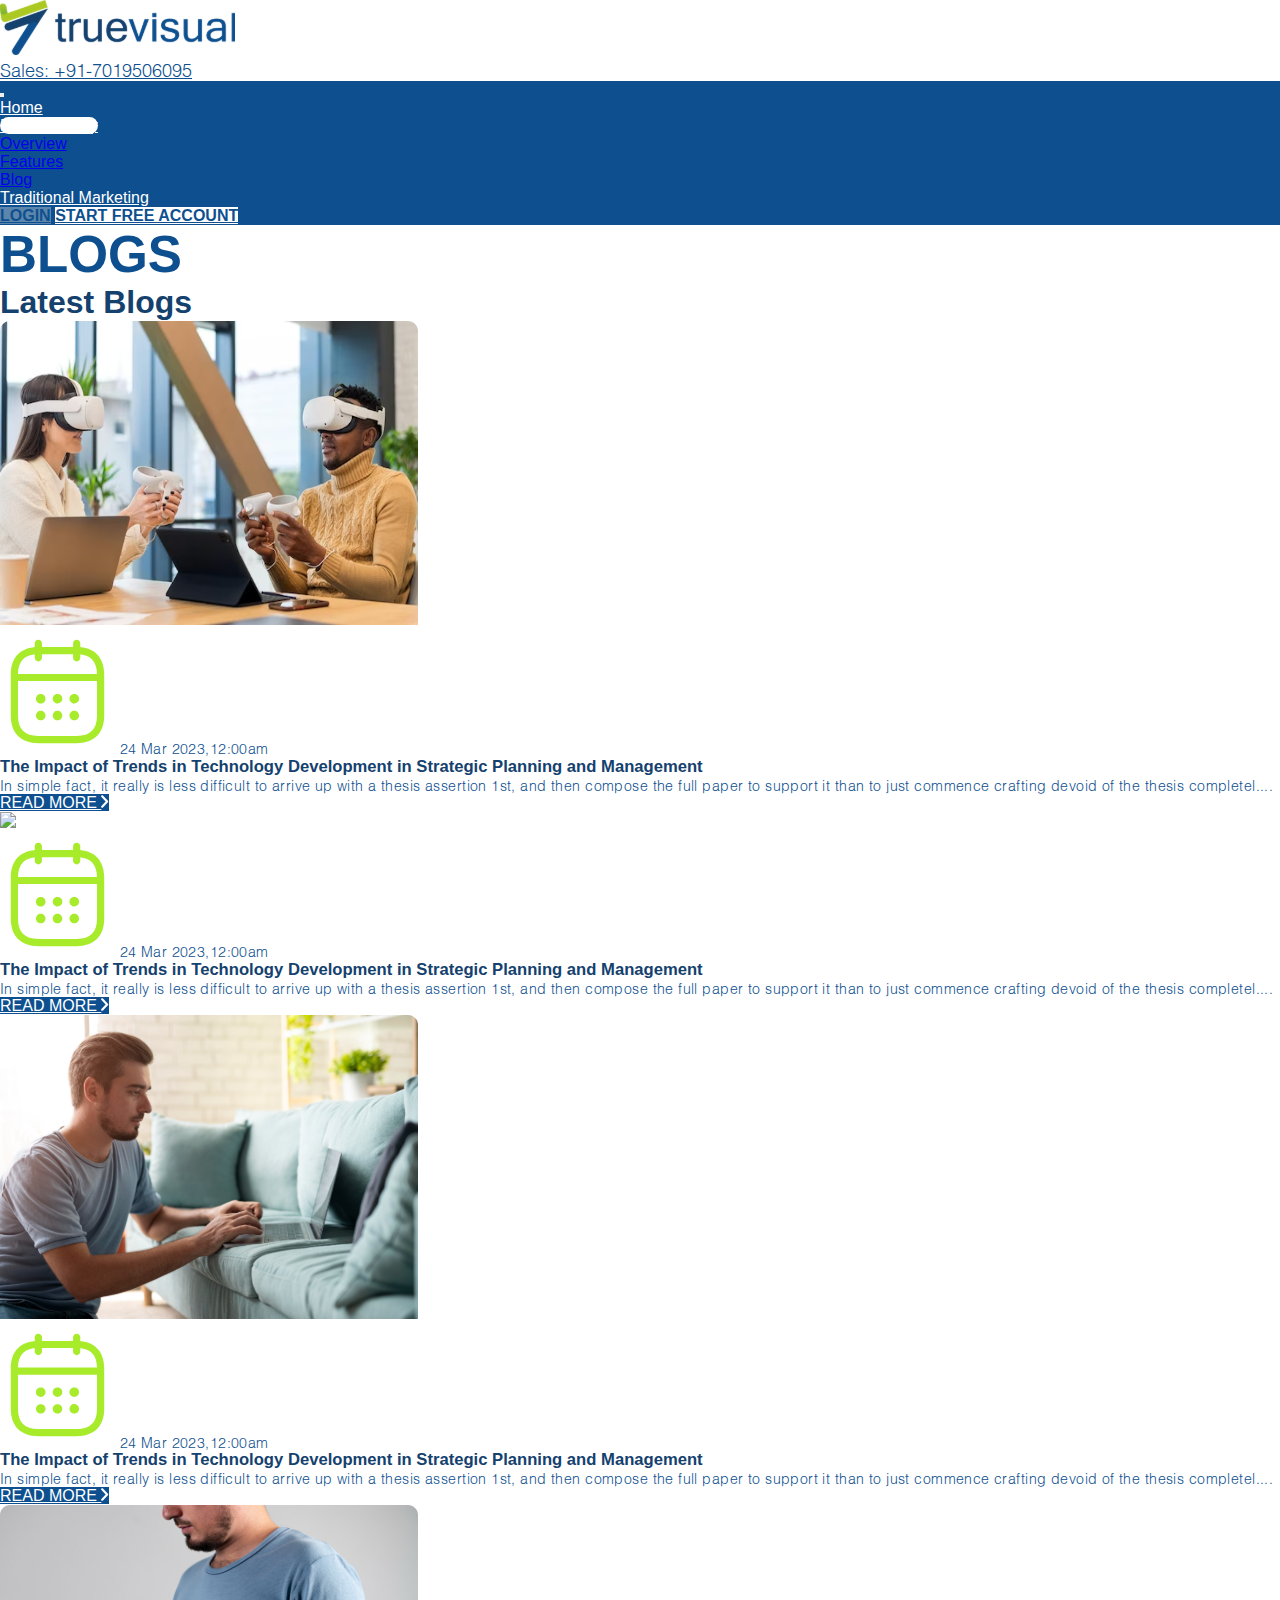
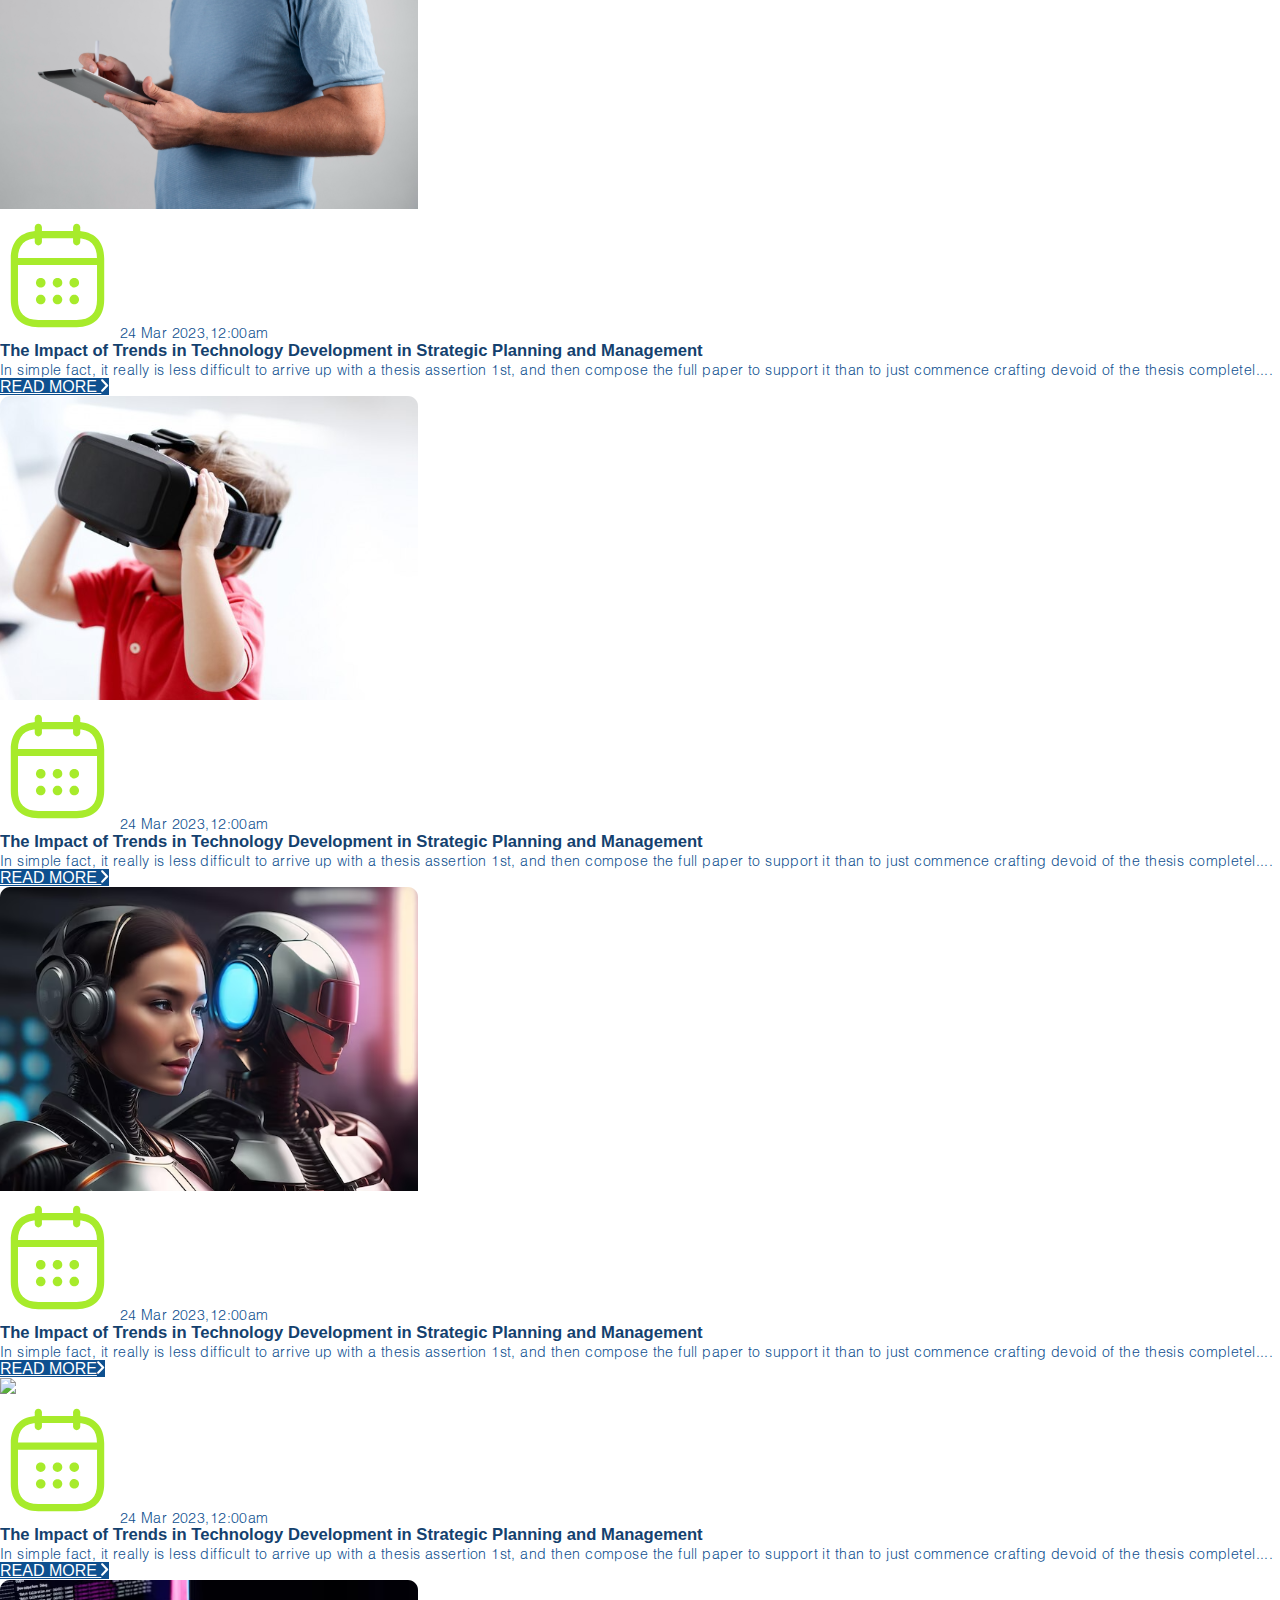
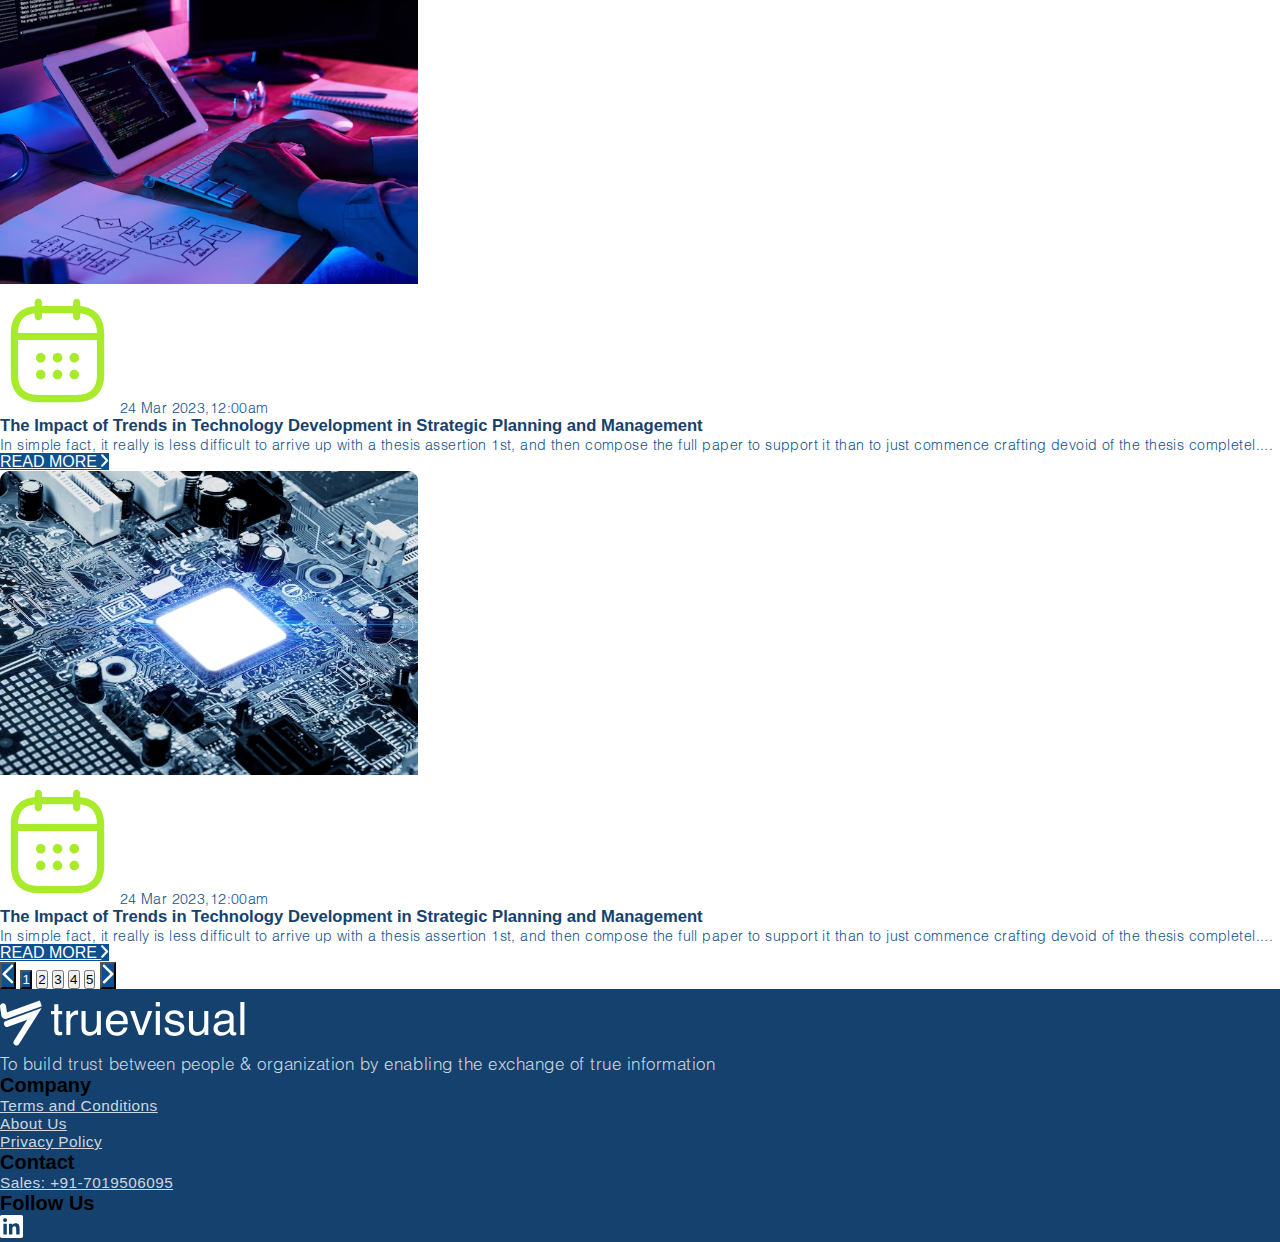
==== commit 4d1fbb27: "css updated" ====
--- a/blogs.html
+++ b/blogs.html
@@ -286,17 +286,7 @@
                     <button class="rounded-circle me-1 btn btn-blue"> <img src="IMAGES/rightArrow.svg" alt=""></button>
                 </div>
             </section>
-            <!-- ############################# FOOTER #############################-->
-                            </div>
-                            <div class="px-md-3 px-2 d-flex downloadImg">
-                                <a href="https://play.google.com/store/apps/details?id=com.truevisual.monitor">
-                                <img src="IMAGES/google.svg" class="downloadLink"></a>
-                                <!-- <img src="IMAGES/apple.svg" class="downloadLink"> -->
-                            </div>
-                        </div>
-                    </div>
-                </div>
-            </section>
+           
         </main>
         <!-- ############################# FOOTER #############################-->
         <footer class=" bg-main ">
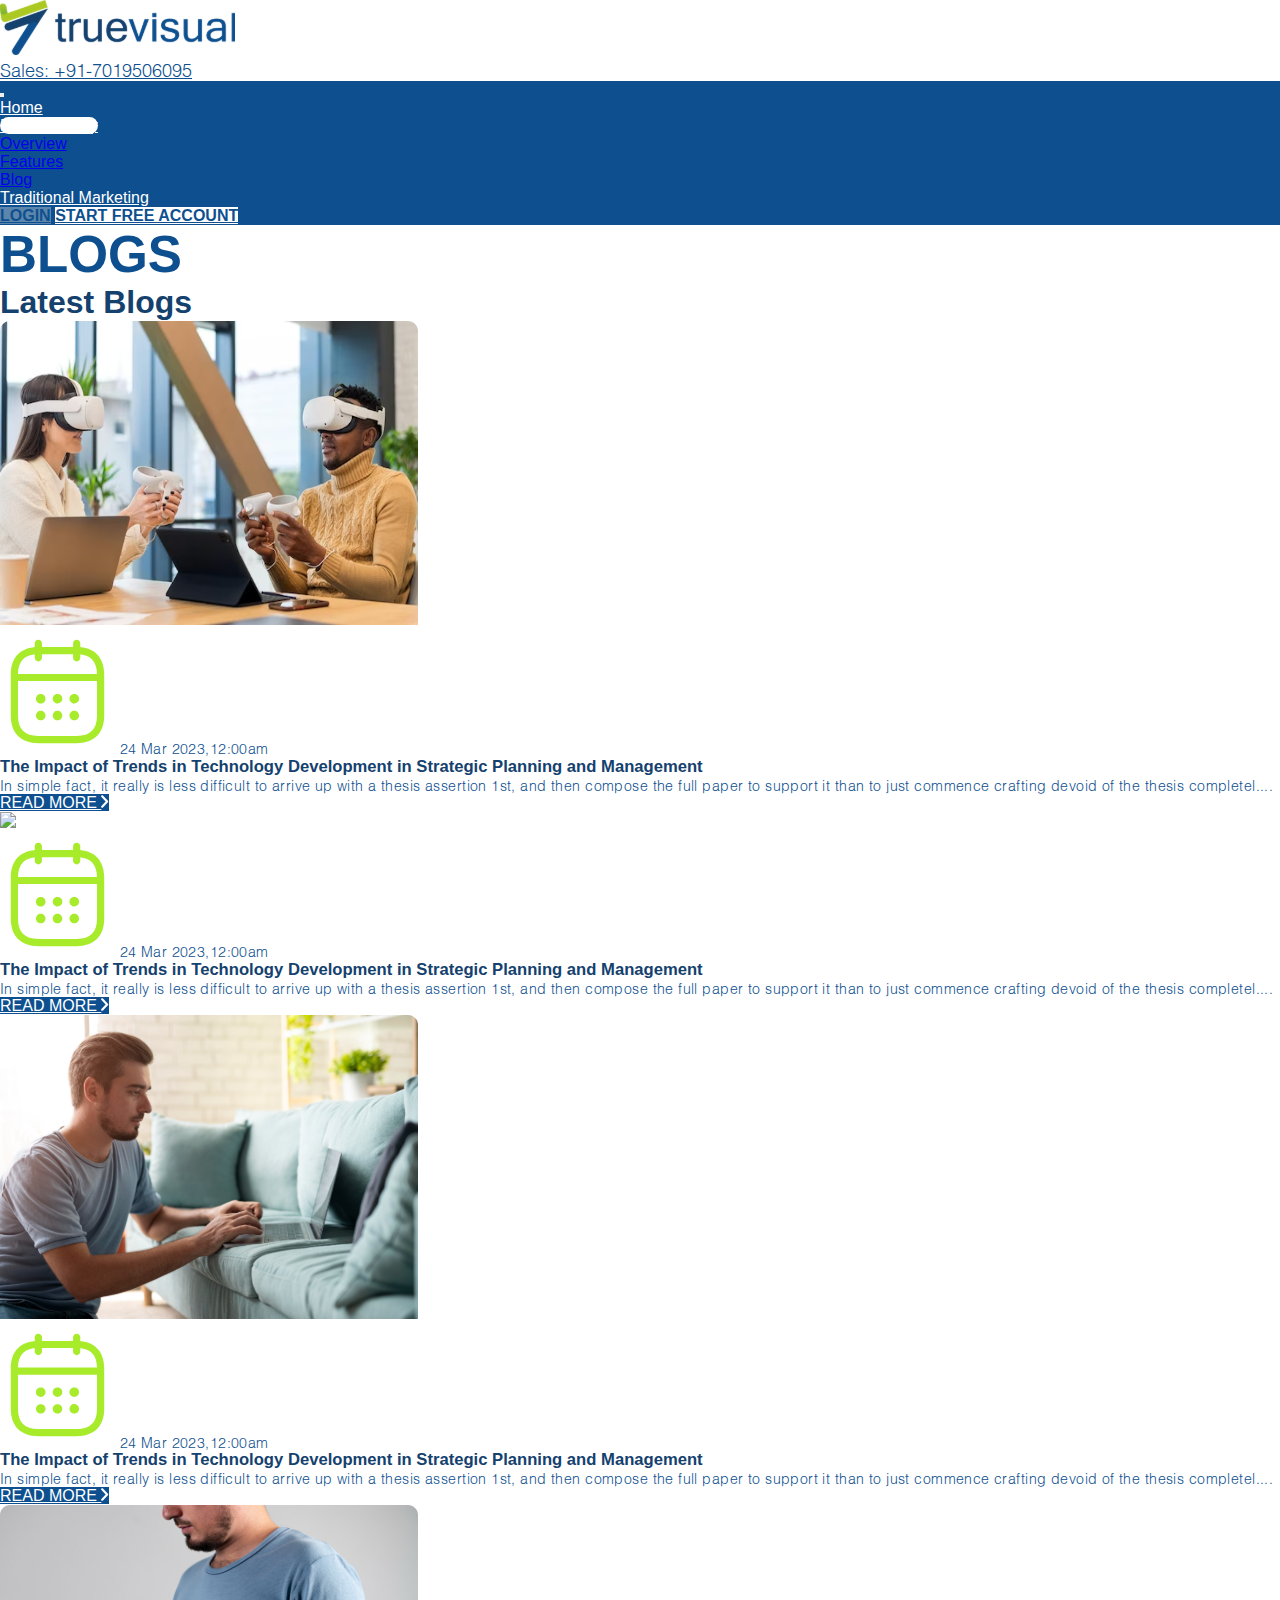
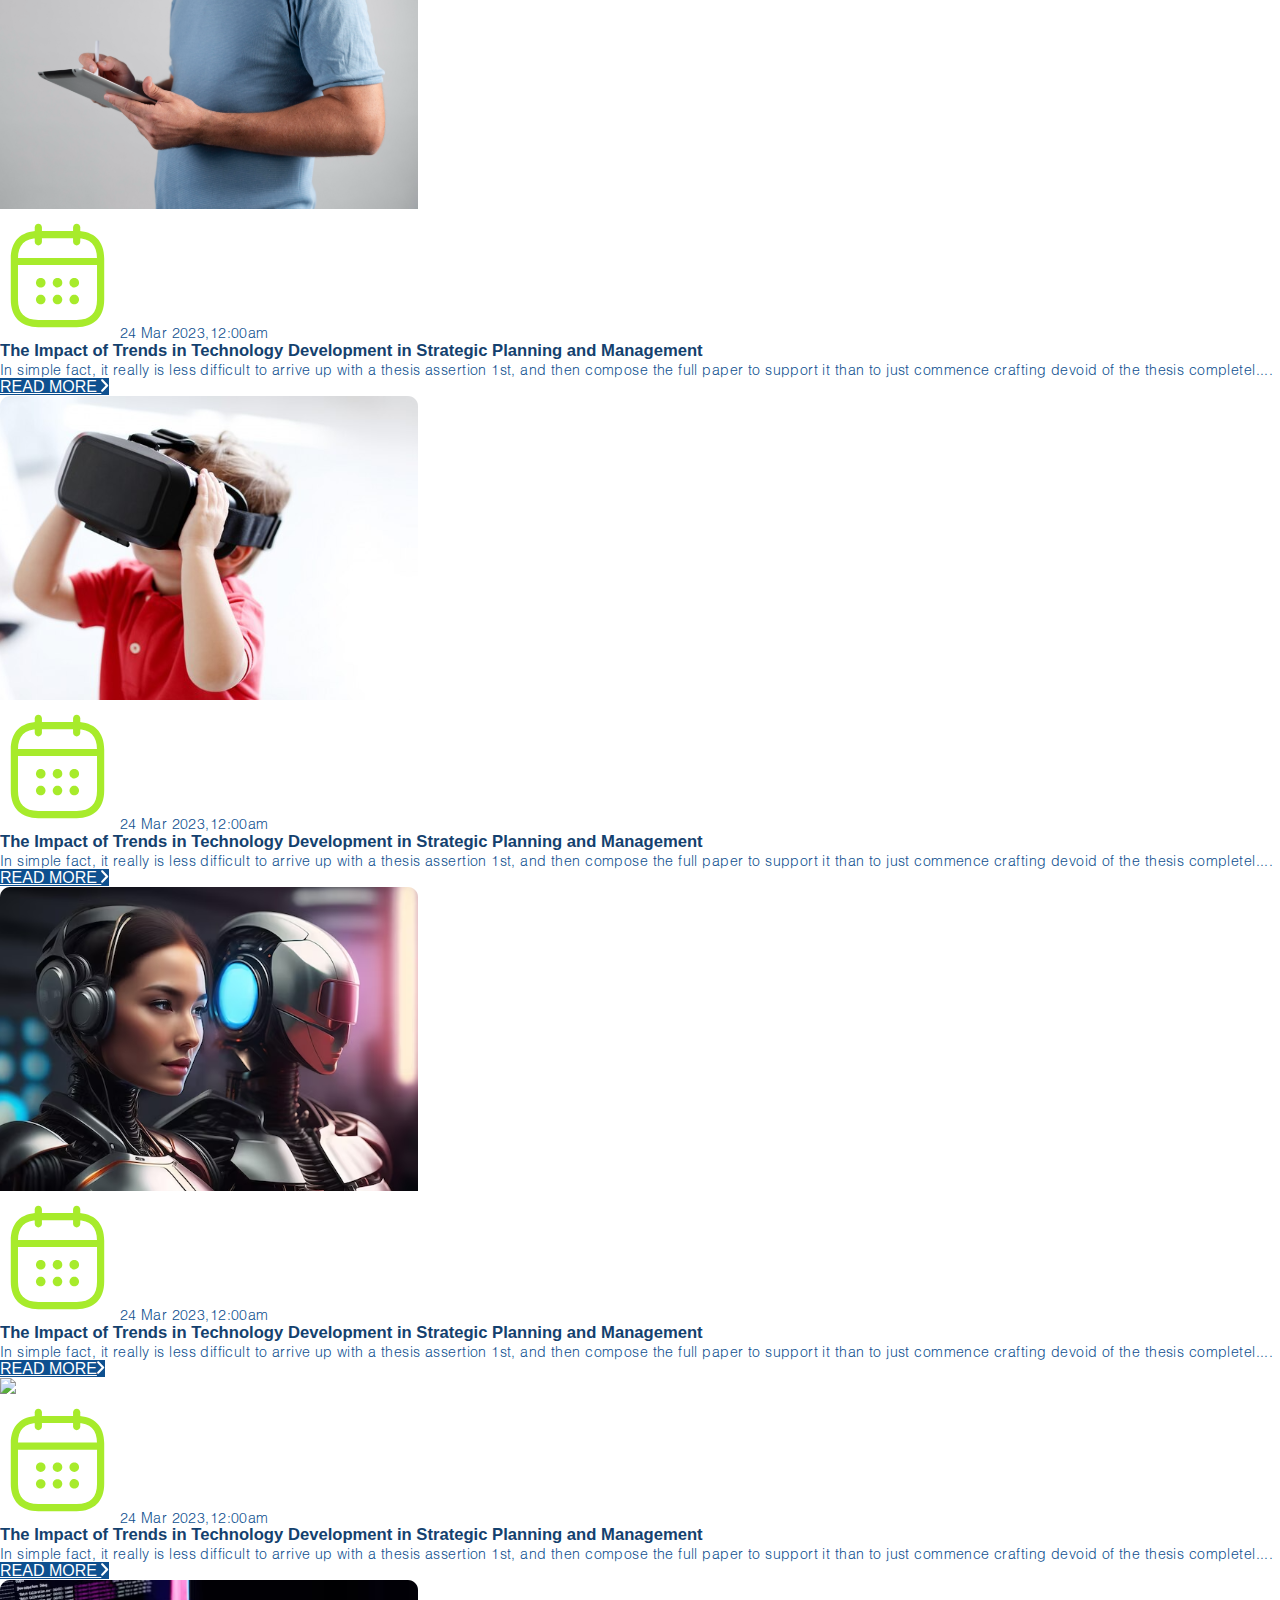
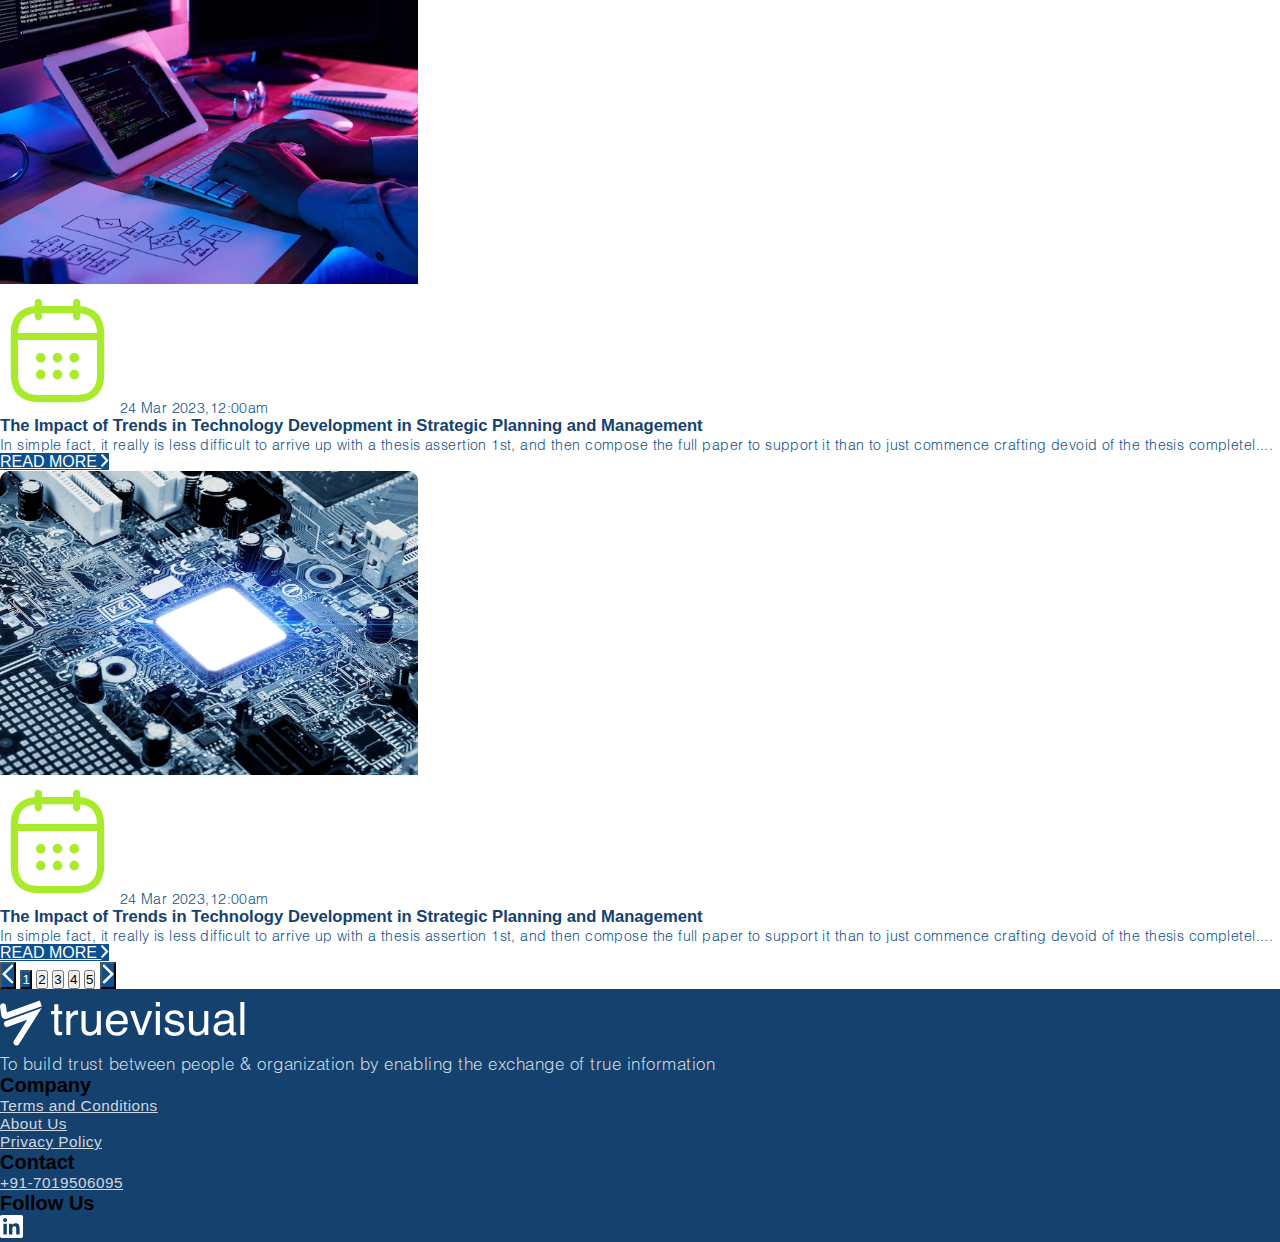
==== commit 6f6870d2: "removed sales" ====
--- a/blogs.html
+++ b/blogs.html
@@ -46,8 +46,7 @@
                 <div class="collapse navbar-collapse" id="navbarSupportedContent">
                     <ul class="navbar-nav me-auto mb-2 ps-3 mb-lg-0">
                         <li class="nav-item me-3 navHover">
-                            <a class="nav-link  rounded-pill py-2 px-4" aria-current="page"
-                                href="index.html">Home</a>
+                            <a class="nav-link  rounded-pill py-2 px-4" aria-current="page" href="index.html">Home</a>
                         </li>
                         <li class="nav-item me-3  dropdown">
                             <a class="nav-link dropdown-toggle active px-3" href="#" id="navbarDropdown" role="button"
@@ -286,7 +285,7 @@
                     <button class="rounded-circle me-1 btn btn-blue"> <img src="IMAGES/rightArrow.svg" alt=""></button>
                 </div>
             </section>
-           
+
         </main>
         <!-- ############################# FOOTER #############################-->
         <footer class=" bg-main ">
@@ -316,7 +315,7 @@
                             <div class="col-md-6 col-12">
                                 <h3 class="text-light pb-3">Contact</h3>
                                 <ul class="list-unstyled mb-2">
-                                    <li class="mb-2"><a href="" class="text-light text-decoration-none">Sales:
+                                    <li class="mb-2"><a href="" class="text-light text-decoration-none">
                                             +91-7019506095</a></li>
                                     <!-- <li class="mb-2 d-flex flex-column text-light">
                                         <p class="m-0">2nd floor #23, Infiniminds Towers, </p>
@@ -332,5 +331,4 @@
                                     <a href="https://www.linkedin.com/company/truevisual/"> <img
                                             src="IMAGES/linkedin.svg"></a>
                                     <!-- <a href=""><img src="IMAGES/facebook.svg"></a> -->
-                                </div>
-       +                                </div>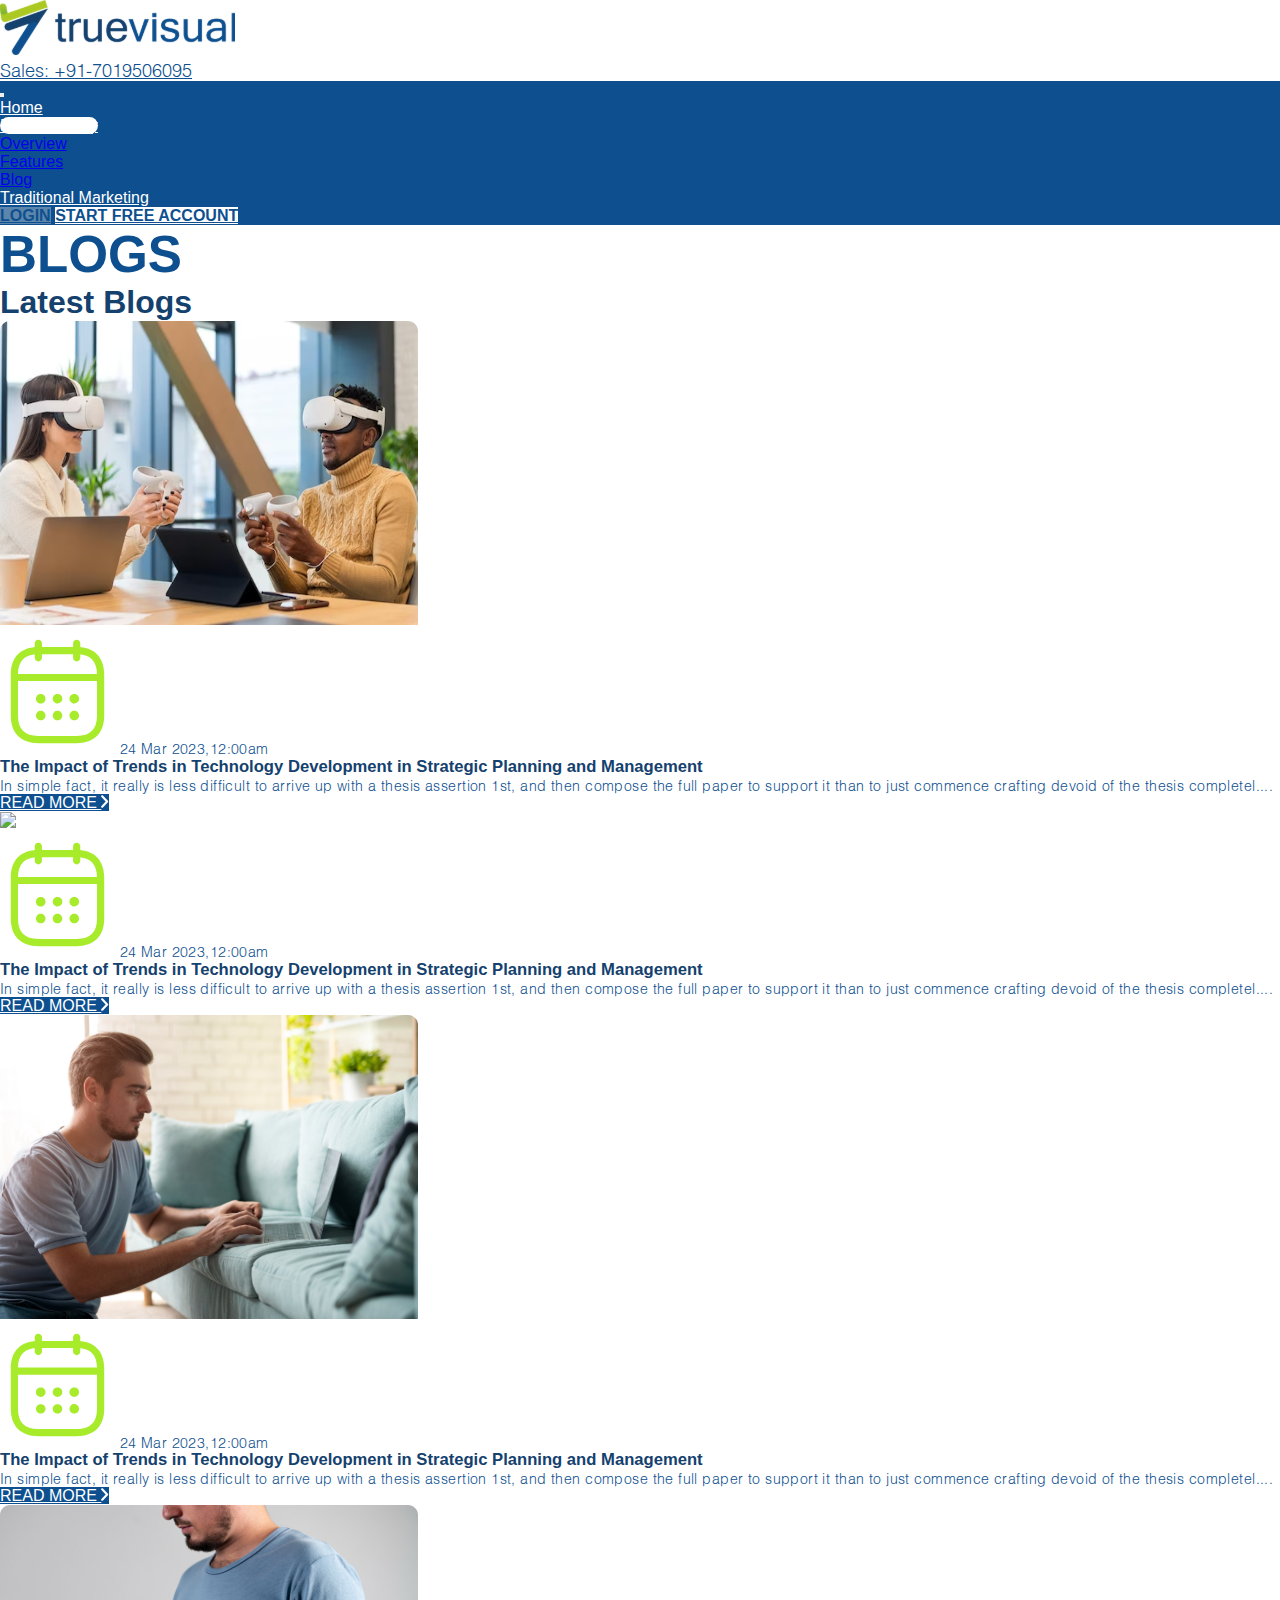
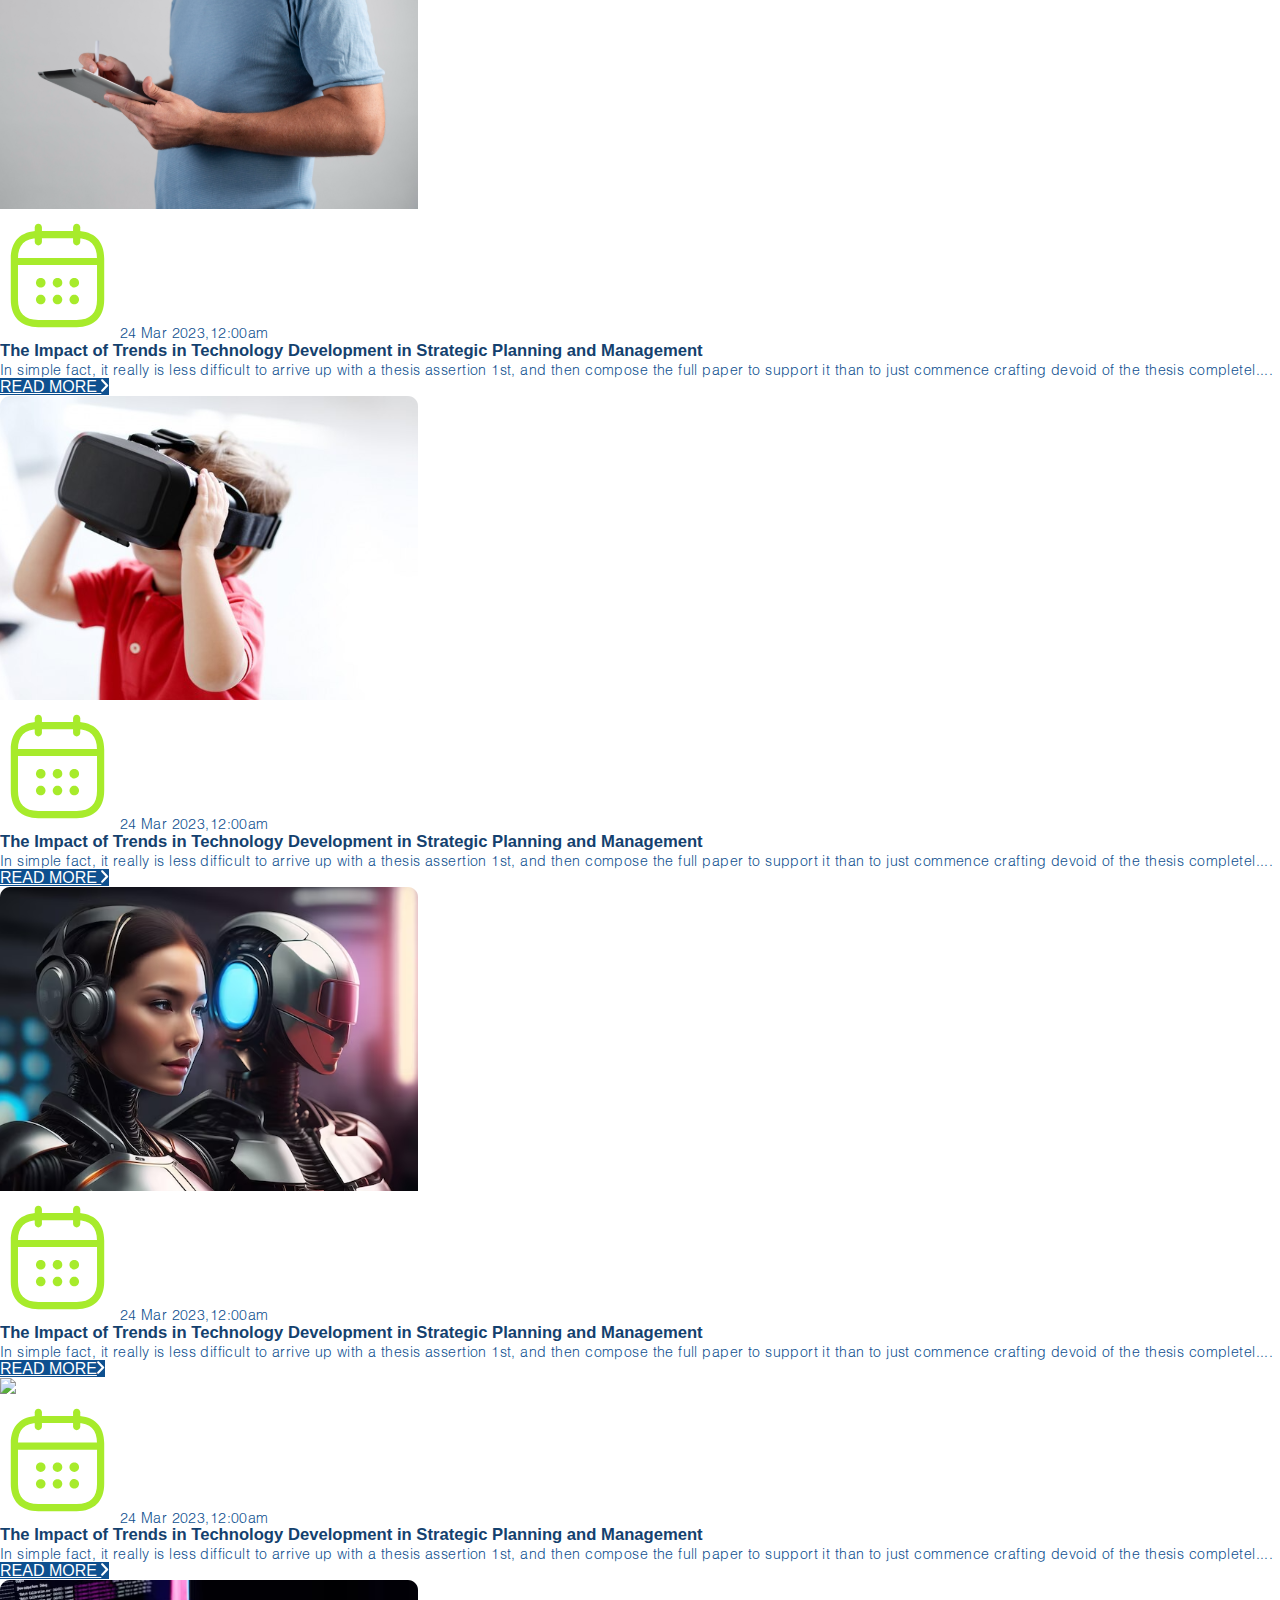
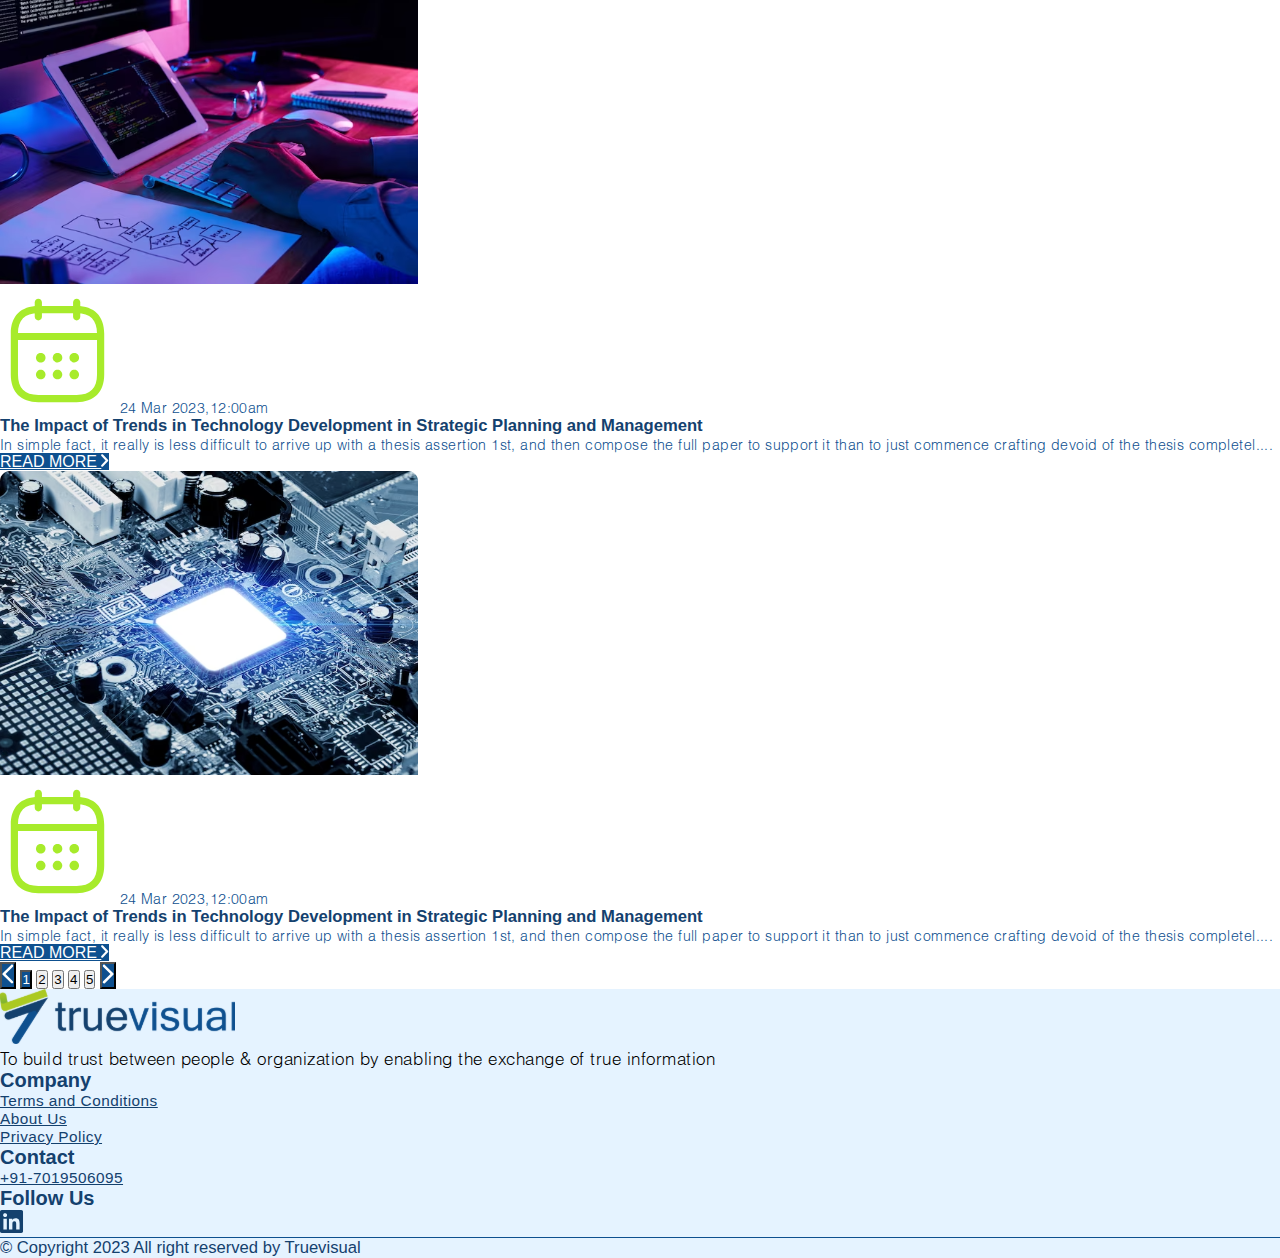
==== commit 1bfa6924: "footer changes" ====
--- a/blogs.html
+++ b/blogs.html
@@ -288,7 +288,7 @@
 
         </main>
         <!-- ############################# FOOTER #############################-->
-        <footer class=" bg-main ">
+        <footer class=" bg-footer">
             <div class="footer mt-5">
                 <div class="row container-fluid py-5 px-md-5 px-3 m-0">
                     <div class="col-md-6 col-12 text-md-start text-center align-items-start">
@@ -301,23 +301,24 @@
                         </div>
                     </div>
                     <div class="col-md-2 col-6 pt-md-0 pt-5">
-                        <h3 class="text-light pb-3">Company</h3>
+                        <h3 class="text-blueFooter pb-3">Company</h3>
                         <ul class="list-unstyled mb-2">
-                            <li class="mb-2"><a href="" class="text-light text-decoration-none">Terms and Conditions</a>
+                            <li class="mb-2"><a href="" class="text-blueFooter text-decoration-none">Terms and
+                                    Conditions</a>
                             </li>
-                            <li class="mb-2"><a href="" class="text-light text-decoration-none">About Us</a></li>
-                            <li class="mb-2"><a href="policy.html" class="text-light text-decoration-none">Privacy
+                            <li class="mb-2"><a href="" class="text-blueFooter text-decoration-none">About Us</a></li>
+                            <li class="mb-2"><a href="policy.html" class="text-blueFooter text-decoration-none">Privacy
                                     Policy</a></li>
                         </ul>
                     </div>
                     <div class="col-md-4 col-6 pt-md-0 pt-5">
                         <div class="row d-flex flex-md-row flex-column">
                             <div class="col-md-6 col-12">
-                                <h3 class="text-light pb-3">Contact</h3>
+                                <h3 class="text-blueFooter pb-3">Contact</h3>
                                 <ul class="list-unstyled mb-2">
-                                    <li class="mb-2"><a href="" class="text-light text-decoration-none">
+                                    <li class="mb-2"><a href="" class="text-blueFooter text-decoration-none">
                                             +91-7019506095</a></li>
-                                    <!-- <li class="mb-2 d-flex flex-column text-light">
+                                    <!-- <li class="mb-2 d-flex flex-column text-blueFooter">
                                         <p class="m-0">2nd floor #23, Infiniminds Towers, </p>
                                         <p class="m-0">KPTCL Road, Kasavanahalli,</p>
                                         <p class="m-0">Sarjapura Road,</p>
@@ -326,9 +327,22 @@
                                 </ul>
                             </div>
                             <div class="col-md-6 col-12 pt-md-0 pt-3">
-                                <h3 class="text-light pb-3">Follow Us</h3>
+                                <h3 class="text-blueFooter pb-3">Follow Us</h3>
                                 <div class="footerIcon">
                                     <a href="https://www.linkedin.com/company/truevisual/"> <img
                                             src="IMAGES/linkedin.svg"></a>
                                     <!-- <a href=""><img src="IMAGES/facebook.svg"></a> -->
-                                </div>+                                </div>
+                            </div>
+                        </div>
+                    </div>
+
+                </div>
+                <div class="footerCopyRight text-blueFooter text-center mx-md-5 px-3 pt-3 ">
+                    <p class="mb-0 py-3">© Copyright 2023 All right reserved by Truevisual</p>
+                </div>
+            </div>
+        </footer>
+    </body>
+
+</html--- a/CSS/blogs.css
+++ b/CSS/blogs.css
@@ -35,6 +35,7 @@
 .nav-link {
     color: white;
 }
+
 .navHover :hover {
     background: #5d86ad;
     color: white !important;
@@ -45,6 +46,7 @@
 .nav-link {
     color: white;
 }
+
 .navHover :hover {
     background: #5d86ad;
     color: white !important;
@@ -61,7 +63,8 @@
     background: white;
     color: #0E508F !important;
 }
-.dropdown-menu li a:hover .navHover{
+
+.dropdown-menu li a:hover .navHover {
     color: white !important;
 }
 
@@ -130,16 +133,19 @@
     color: #fff;
 }
 
+.text-blueFooter {
+    color: rgba(20, 65, 110, 1);
+}
+
 .footer {
-    /* background: #0E508F; */
-    background:#14416E;
-}
+    background: rgba(225, 241, 255, 0.85);
+}
+
 
 .footerInfo {
     font-family: "Helvetica-light";
     font-size: 17px;
     letter-spacing: 0.03em;
-    color: rgba(255, 255, 255, 0.8);
 }
 
 .footer h3 {
@@ -151,7 +157,7 @@
     font-weight: 400;
     font-size: 1.2vw;
     letter-spacing: 0.03em;
-    color: rgba(255, 255, 255, 0.8);
+    color: rgba(20, 65, 110, 1);
 }
 
 .footerSubscribeButton {
@@ -185,11 +191,16 @@
     color: #0E508F;
 }
 
-.footer li p{
+.footer li p {
     font-size: 1.2vw;
 }
+
 .footerCopyRight p {
     font-size: 1.3vw;
+}
+
+.footerCopyRight {
+    border-top: 1px solid rgba(14, 80, 143, 1)
 }
 
 /*  ############################# MOBILE ########################### */
@@ -251,7 +262,9 @@
 
 /*  ############################# MOBILE ########################### */
 @media only screen and (max-width: 576px) {
-    .navLogIn, .navAccount{
+
+    .navLogIn,
+    .navAccount {
         font-size: 3vw;
         text-align: center;
     }
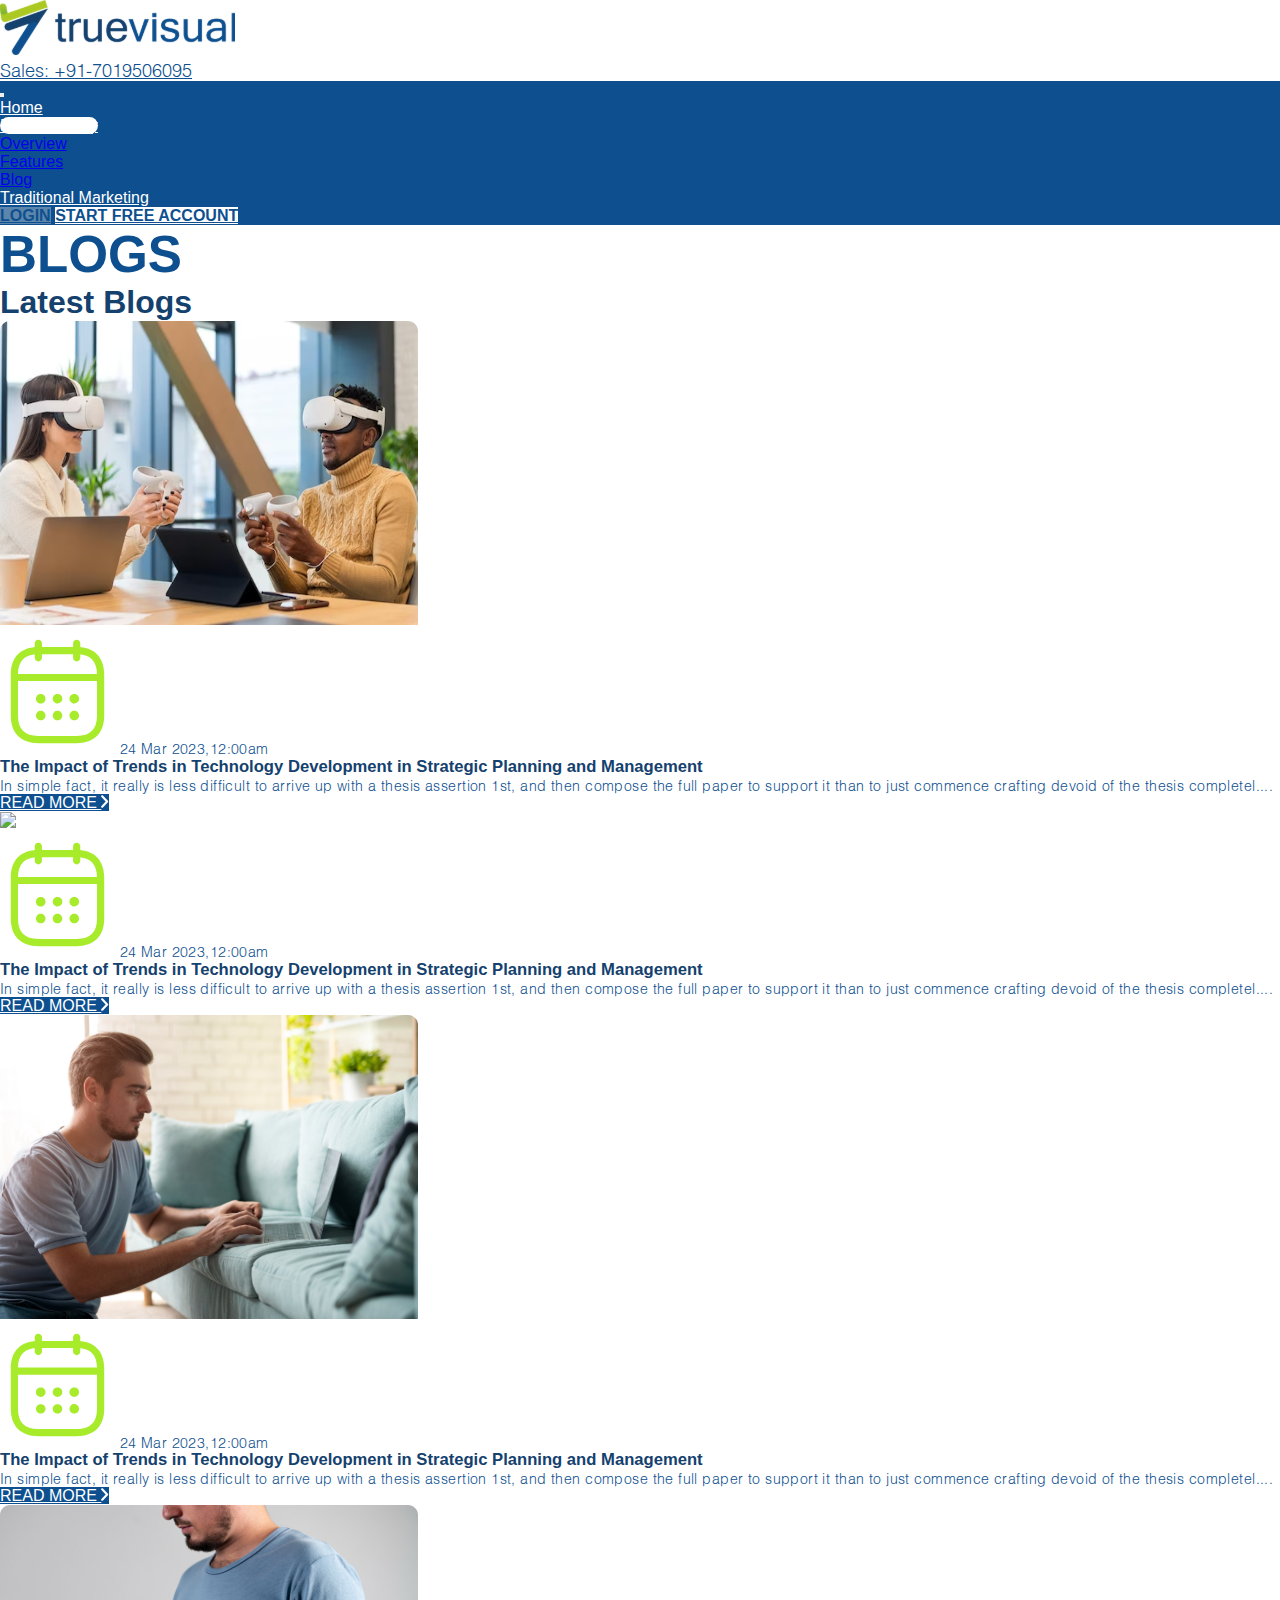
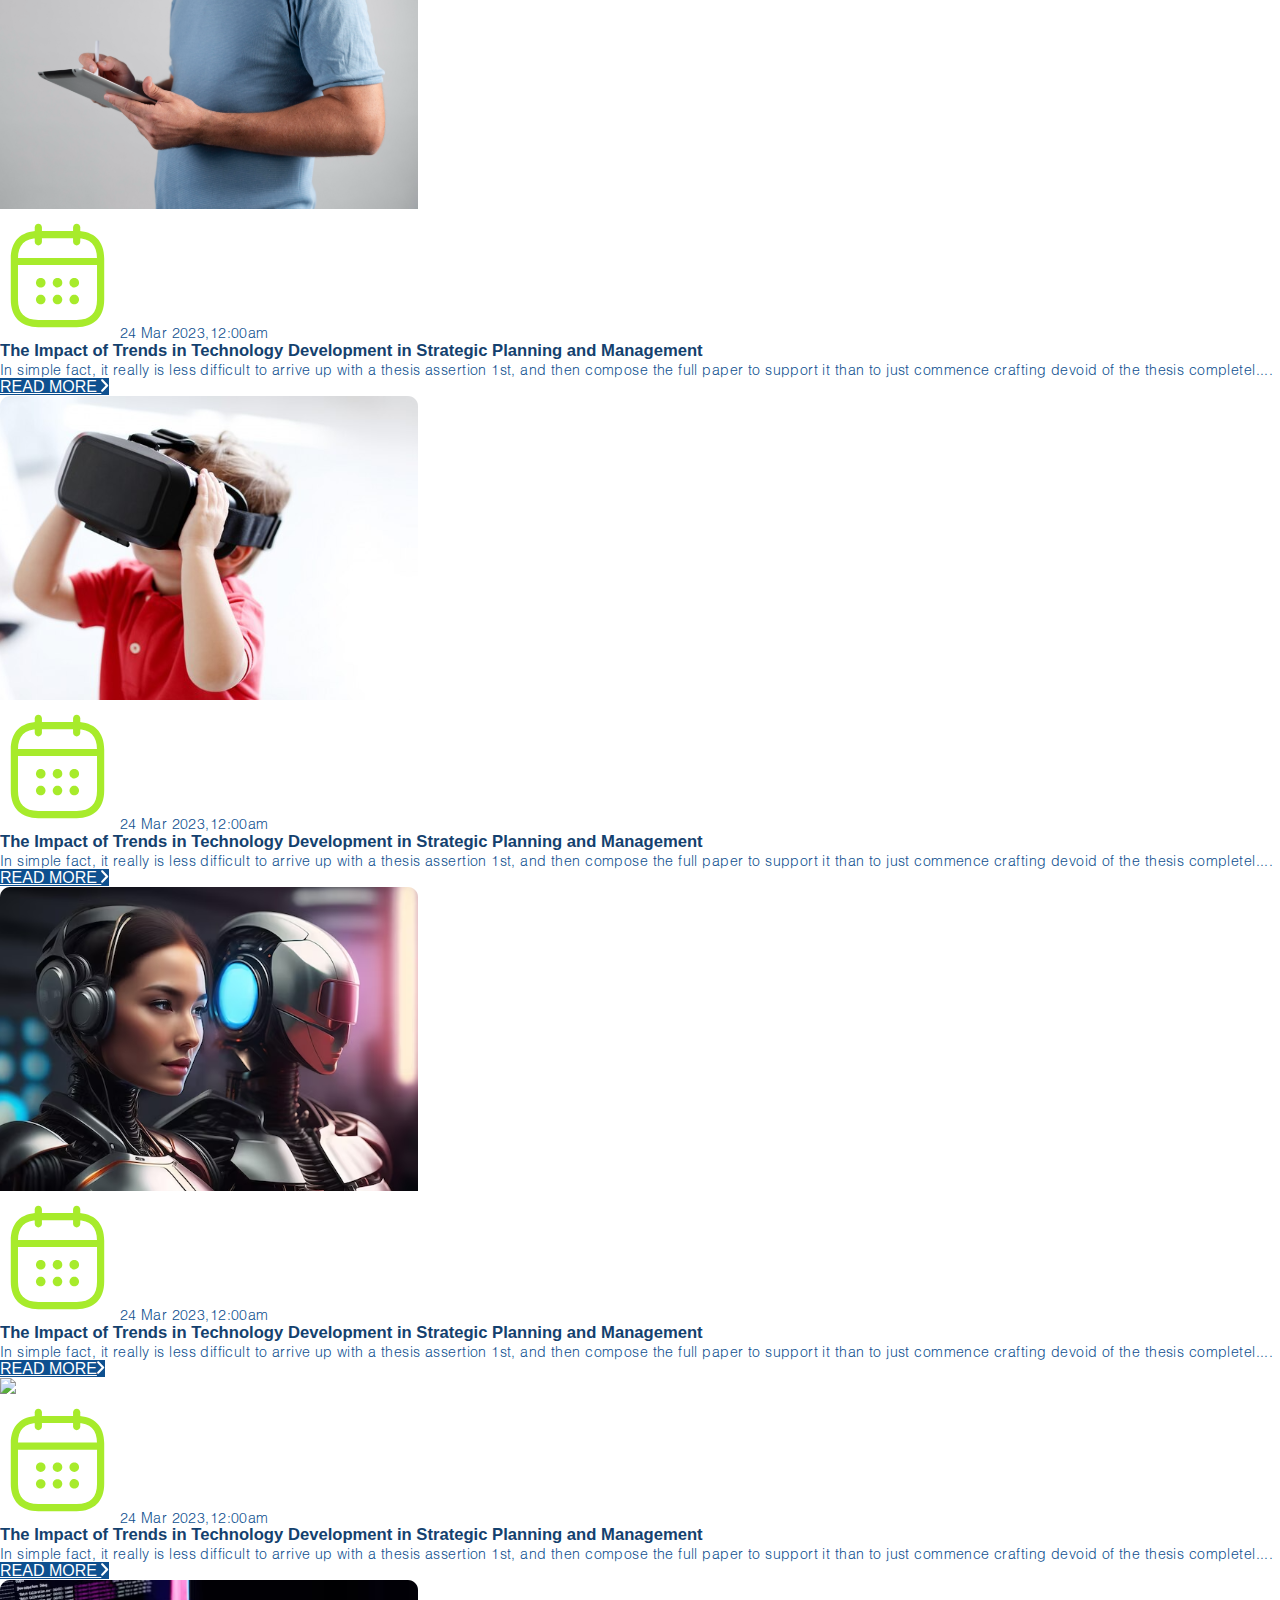
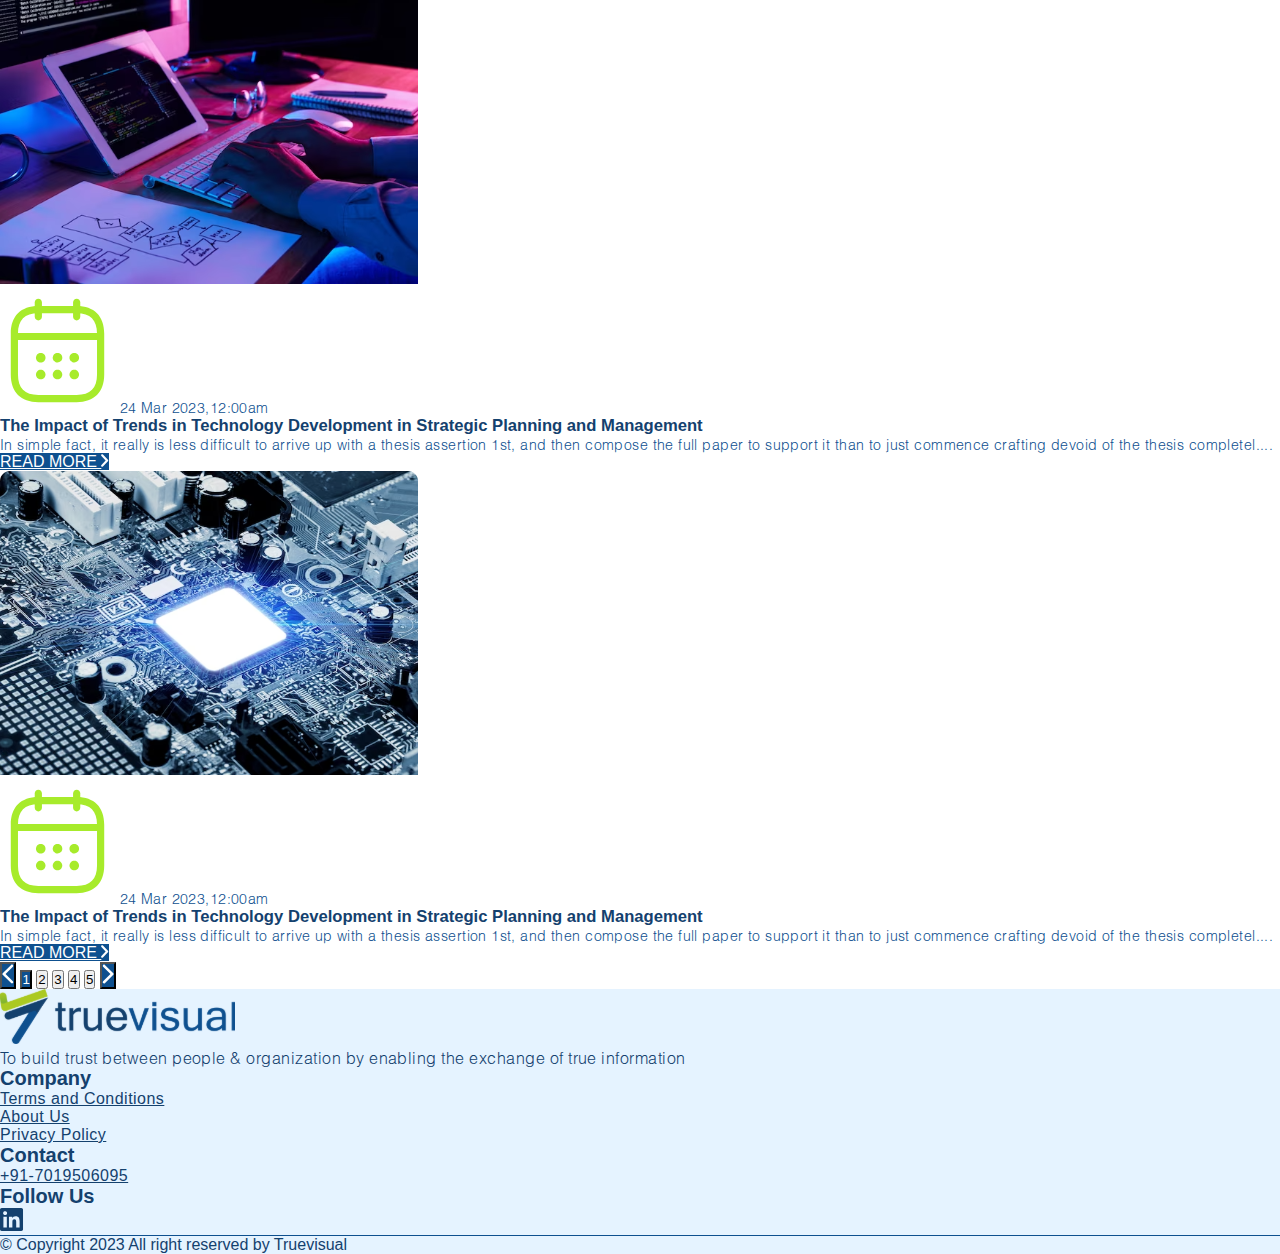
==== commit c4938450: "footer changes" ====
--- a/blogs.html
+++ b/blogs.html
@@ -290,7 +290,7 @@
         <!-- ############################# FOOTER #############################-->
         <footer class=" bg-footer">
             <div class="footer mt-5">
-                <div class="row container-fluid py-5 px-md-5 px-3 m-0">
+                <div class="row container-fluid pt-5 px-md-5 px-3 m-0">
                     <div class="col-md-6 col-12 text-md-start text-center align-items-start">
                         <div class="d-flex flex-column">
                             <div class="pb-4"> <img src="IMAGES/footerLogo.svg"></div>
@@ -300,36 +300,30 @@
                             </div>
                         </div>
                     </div>
-                    <div class="col-md-2 col-6 pt-md-0 pt-5">
-                        <h3 class="text-blueFooter pb-3">Company</h3>
+                    <div class="col-md-2 col-6 ">
+                        <h3 class="text-blueFooter">Company</h3>
                         <ul class="list-unstyled mb-2">
-                            <li class="mb-2"><a href="" class="text-blueFooter text-decoration-none">Terms and
-                                    Conditions</a>
+                            <li class="mb-2"><a href="" class="text-blueFooter text-decoration-none">Terms and Conditions</a>
                             </li>
                             <li class="mb-2"><a href="" class="text-blueFooter text-decoration-none">About Us</a></li>
                             <li class="mb-2"><a href="policy.html" class="text-blueFooter text-decoration-none">Privacy
                                     Policy</a></li>
                         </ul>
                     </div>
-                    <div class="col-md-4 col-6 pt-md-0 pt-5">
+                    <div class="col-md-4 col-6">
                         <div class="row d-flex flex-md-row flex-column">
                             <div class="col-md-6 col-12">
-                                <h3 class="text-blueFooter pb-3">Contact</h3>
+                                <h3 class="text-blueFooter">Contact</h3>
                                 <ul class="list-unstyled mb-2">
                                     <li class="mb-2"><a href="" class="text-blueFooter text-decoration-none">
                                             +91-7019506095</a></li>
-                                    <!-- <li class="mb-2 d-flex flex-column text-blueFooter">
-                                        <p class="m-0">2nd floor #23, Infiniminds Towers, </p>
-                                        <p class="m-0">KPTCL Road, Kasavanahalli,</p>
-                                        <p class="m-0">Sarjapura Road,</p>
-                                        <p class="m-0">Bangalore 560035</p>
-                                    </li> -->
+
                                 </ul>
                             </div>
-                            <div class="col-md-6 col-12 pt-md-0 pt-3">
-                                <h3 class="text-blueFooter pb-3">Follow Us</h3>
-                                <div class="footerIcon">
-                                    <a href="https://www.linkedin.com/company/truevisual/"> <img
+                            <div class="col-md-6 col-12">
+                                <h3 class="text-blueFooter">Follow Us</h3>
+                                <div class="footerIcon mx-3">
+                                    <a href="https://www.linkedin.com/company/truevisual/" target="_blank"> <img
                                             src="IMAGES/linkedin.svg"></a>
                                     <!-- <a href=""><img src="IMAGES/facebook.svg"></a> -->
                                 </div>
@@ -338,11 +332,11 @@
                     </div>
 
                 </div>
-                <div class="footerCopyRight text-blueFooter text-center mx-md-5 px-3 pt-3 ">
+                <div class="footerCopyRight mx-3 mt-md-0 mt-3 text-blueFooter text-center mx-md-5 px-3 pt-3 ">
                     <p class="mb-0 py-3">© Copyright 2023 All right reserved by Truevisual</p>
                 </div>
             </div>
         </footer>
     </body>
 
-</html+</html>--- a/CSS/blogs.css
+++ b/CSS/blogs.css
@@ -144,8 +144,9 @@
 
 .footerInfo {
     font-family: "Helvetica-light";
-    font-size: 17px;
+    font-size: 16px;
     letter-spacing: 0.03em;
+    color: rgba(20, 65, 110, 1);
 }
 
 .footer h3 {
@@ -155,48 +156,17 @@
 
 .footer li a {
     font-weight: 400;
-    font-size: 1.2vw;
+    font-size: 16px;
     letter-spacing: 0.03em;
     color: rgba(20, 65, 110, 1);
 }
 
-.footerSubscribeButton {
-    background: rgba(255, 255, 255, 0.15);
-    width: 78%;
-}
-
-.footerSubscribeButton input {
-    border: none;
-    background: transparent;
-    color: white;
-}
-
-.footerSubscribeButton input:focus {
-    outline: none;
-}
-
-.footerSubscribeButton input::placeholder {
-    color: white;
-}
-
-.footerSubscribeButton button {
-    border: none;
-    font-weight: 700;
-    font-size: 1.2vw;
-    letter-spacing: 0.03em;
-    text-transform: uppercase;
-}
-
-.footerSubscribeButton button a {
-    color: #0E508F;
-}
-
 .footer li p {
-    font-size: 1.2vw;
+    font-size: 16px;
 }
 
 .footerCopyRight p {
-    font-size: 1.3vw;
+    font-size: 16px;
 }
 
 .footerCopyRight {
@@ -237,27 +207,6 @@
         font-size: 2.5vw;
     }
 
-
-
-    .footerSubscribeButton button {
-        font-size: 2vw;
-    }
-
-    .list-unstyled a.text-light {
-        font-size: 2vw;
-    }
-
-    .footer li p {
-        font-size: 2vw;
-    }
-
-    .footerIcon i {
-        font-size: 6vw;
-    }
-
-    .footerCopyRight p {
-        font-size: 3vw;
-    }
 }
 
 /*  ############################# MOBILE ########################### */
@@ -274,21 +223,6 @@
         font-size: 2vw;
     }
 
-    .footer li p {
-        font-size: 3vw;
-    }
-
-    .footerSubscribeButton button {
-        font-size: 3vw;
-        font-weight: 700;
-    }
-
-    .list-unstyled a.text-light {
-        font-size: 3.3vw;
-    }
-
-    .footerInfo {
-        font-family: "Helvetica-light";
-        font-size: 13px;
-    }
+
+
 }